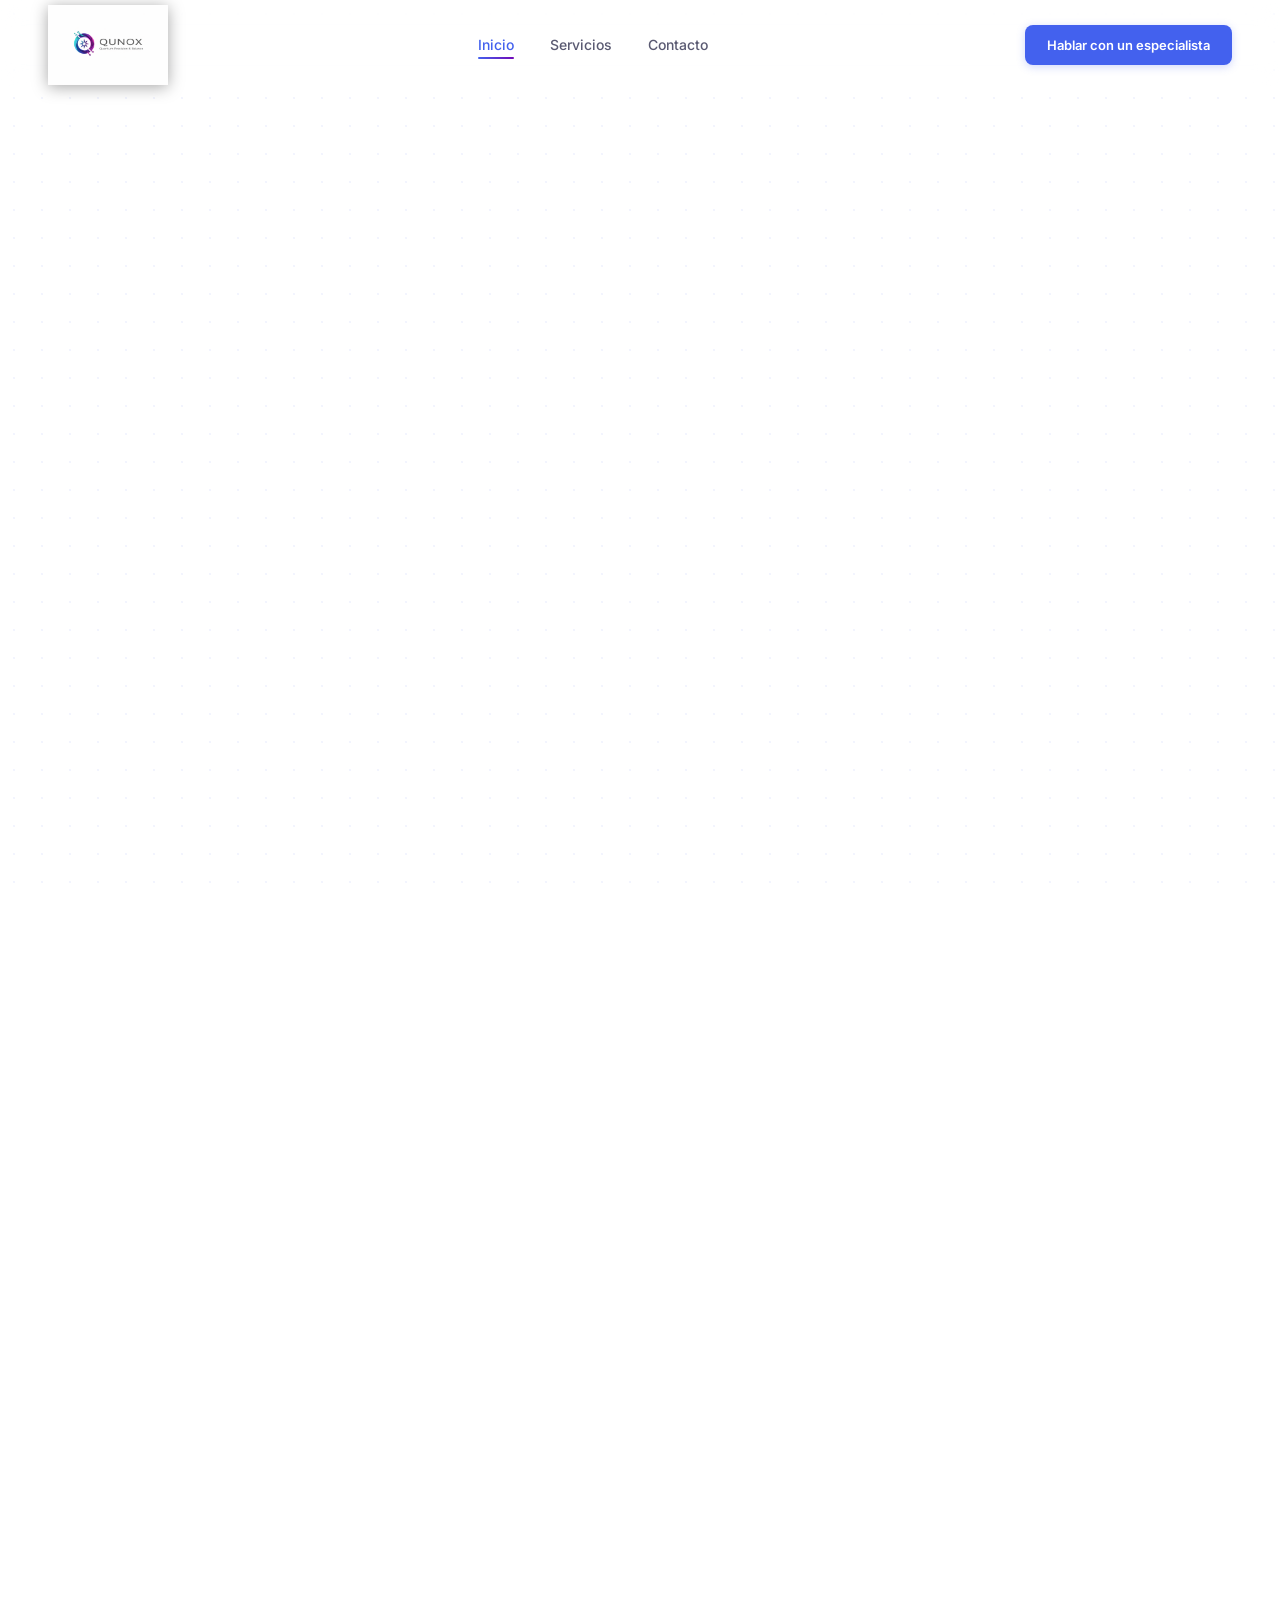
==== index.html @ df127fd9 "Use network particle image as animated background for Sangfor section - Replace CSS gradient glow wi" ====
<!DOCTYPE html>
<html lang="es">
<head>
  <meta charset="UTF-8"/>
  <meta name="viewport" content="width=device-width, initial-scale=1.0"/>
  <title>QUNOX — Precisión Estratégica</title>
  <meta name="description" content="Especialistas en TI. Infraestructura crítica: soporte, optimización estratégica, multi-cloud, disaster recovery y ciberseguridad."/>
  <link rel="preconnect" href="https://fonts.googleapis.com"/>
  <link rel="preconnect" href="https://fonts.gstatic.com" crossorigin/>
  <link href="https://fonts.googleapis.com/css2?family=Space+Grotesk:wght@300;400;500;600;700&family=Inter:wght@300;400;500;600&display=swap" rel="stylesheet"/>
  <link rel="stylesheet" href="css/main.css"/>
  <link rel="stylesheet" href="css/home.css"/>
  <link rel="stylesheet" href="css/theme-color.css?v=2"/>
</head>
<body>

<!-- NAV -->
<nav id="nav" role="navigation">
  <div class="nav-inner">
    <a href="index.html"><img src="Logo full.png" alt="QUNOX" class="nav-logo-img"/></a>
    <ul class="nav-links">
      <li><a href="index.html" class="active">Inicio</a></li>
      <li><a href="servicios.html">Servicios</a></li>
      <li><a href="contacto.html">Contacto</a></li>
    </ul>
    <a href="contacto.html" class="btn btn-primary nav-cta">Hablar con un especialista</a>
    <button class="hamburger" id="hamburger" aria-label="Menú" aria-expanded="false">
      <span></span><span></span><span></span>
    </button>
  </div>
</nav>
<div class="mobile-menu" id="mobile-menu">
  <a href="index.html" class="mobile-link">Inicio</a>
  <a href="servicios.html" class="mobile-link">Servicios</a>
  <a href="contacto.html" class="mobile-link">Contacto</a>
  <a href="contacto.html" class="btn btn-primary mobile-cta">Hablar con un especialista</a>
</div>

<div class="page-wrap">

  <!-- ============================================
       SCENE 1 — HERO  (200vh)
  ============================================ -->
  <section id="scene-hero" class="scene scene--hero">
    <canvas id="qnx-canvas" class="qnx-canvas"></canvas>
    <div class="hero__grid-bg"></div>

    <div class="hero__copy">
      <span class="hero__brand-label">QUNOX</span>
      <h1 class="hero__headline" id="hero-headline">
        <span class="word">Precisión</span>
        <br>
        <span class="word">Estratégica</span>
      </h1>
      <p class="hero__sub" id="hero-sub">Arquitectura, Ciberseguridad e Infraestructura de Alto Rendimiento</p>
      <div class="hero__scroll-hint" id="hero-scroll-hint">
        <span class="scroll-hint__line"></span>
        <span class="scroll-hint__text">Scroll</span>
      </div>
    </div>

    <div class="hero__scroll-buffer"></div>
  </section>

  <!-- ============================================
       ACERCA DE NOSOTROS
  ============================================ -->
  <section id="scene-about" class="scene scene--about">
    <div class="about__container">

      <div class="about__header reveal">
        <span class="about__eyebrow">Nuestro Enfoque y Valores</span>
        <h2 class="about__headline">
          Combinamos <span class="about__hl-dark">experiencia, ideas
          estratégicas e infraestructura</span><span class="about__hl-gray"> para crear
          soluciones que impulsan tu éxito.</span>
        </h2>
      </div>

      <div class="about__icons reveal" data-delay="180">

        <!-- Q -->
        <div class="about__icon">
          <svg xmlns="http://www.w3.org/2000/svg" viewBox="0 0 56 78" aria-hidden="true">
            <!-- row 0: .XXX. -->
            <circle cx="17" cy="6"  r="4"/><circle cx="28" cy="6"  r="4"/><circle cx="39" cy="6"  r="4"/>
            <!-- row 1: X...X -->
            <circle cx="6"  cy="17" r="4"/><circle cx="50" cy="17" r="4"/>
            <!-- row 2: X...X -->
            <circle cx="6"  cy="28" r="4"/><circle cx="50" cy="28" r="4"/>
            <!-- row 3: X...X -->
            <circle cx="6"  cy="39" r="4"/><circle cx="50" cy="39" r="4"/>
            <!-- row 4: X.X.X -->
            <circle cx="6"  cy="50" r="4"/><circle cx="28" cy="50" r="4"/><circle cx="50" cy="50" r="4"/>
            <!-- row 5: .XXX. -->
            <circle cx="17" cy="61" r="4"/><circle cx="28" cy="61" r="4"/><circle cx="39" cy="61" r="4"/>
            <!-- row 6: ...XX  (tail) -->
            <circle cx="39" cy="72" r="4"/><circle cx="50" cy="72" r="4"/>
          </svg>
        </div>

        <!-- U -->
        <div class="about__icon">
          <svg xmlns="http://www.w3.org/2000/svg" viewBox="0 0 56 78" aria-hidden="true">
            <!-- rows 0–5: X...X -->
            <circle cx="6"  cy="6"  r="4"/><circle cx="50" cy="6"  r="4"/>
            <circle cx="6"  cy="17" r="4"/><circle cx="50" cy="17" r="4"/>
            <circle cx="6"  cy="28" r="4"/><circle cx="50" cy="28" r="4"/>
            <circle cx="6"  cy="39" r="4"/><circle cx="50" cy="39" r="4"/>
            <circle cx="6"  cy="50" r="4"/><circle cx="50" cy="50" r="4"/>
            <circle cx="6"  cy="61" r="4"/><circle cx="50" cy="61" r="4"/>
            <!-- row 6: .XXX. -->
            <circle cx="17" cy="72" r="4"/><circle cx="28" cy="72" r="4"/><circle cx="39" cy="72" r="4"/>
          </svg>
        </div>

        <!-- N -->
        <div class="about__icon">
          <svg xmlns="http://www.w3.org/2000/svg" viewBox="0 0 56 78" aria-hidden="true">
            <!-- row 0: X...X -->
            <circle cx="6"  cy="6"  r="4"/><circle cx="50" cy="6"  r="4"/>
            <!-- row 1: XX..X  (diagonal step 1) -->
            <circle cx="6"  cy="17" r="4"/><circle cx="17" cy="17" r="4"/><circle cx="50" cy="17" r="4"/>
            <!-- row 2: X.X.X  (diagonal step 2) -->
            <circle cx="6"  cy="28" r="4"/><circle cx="28" cy="28" r="4"/><circle cx="50" cy="28" r="4"/>
            <!-- row 3: X..XX  (diagonal step 3) -->
            <circle cx="6"  cy="39" r="4"/><circle cx="39" cy="39" r="4"/><circle cx="50" cy="39" r="4"/>
            <!-- rows 4–6: X...X -->
            <circle cx="6"  cy="50" r="4"/><circle cx="50" cy="50" r="4"/>
            <circle cx="6"  cy="61" r="4"/><circle cx="50" cy="61" r="4"/>
            <circle cx="6"  cy="72" r="4"/><circle cx="50" cy="72" r="4"/>
          </svg>
        </div>

        <!-- O -->
        <div class="about__icon">
          <svg xmlns="http://www.w3.org/2000/svg" viewBox="0 0 56 78" aria-hidden="true">
            <!-- row 0: .XXX. -->
            <circle cx="17" cy="6"  r="4"/><circle cx="28" cy="6"  r="4"/><circle cx="39" cy="6"  r="4"/>
            <!-- rows 1–5: X...X -->
            <circle cx="6"  cy="17" r="4"/><circle cx="50" cy="17" r="4"/>
            <circle cx="6"  cy="28" r="4"/><circle cx="50" cy="28" r="4"/>
            <circle cx="6"  cy="39" r="4"/><circle cx="50" cy="39" r="4"/>
            <circle cx="6"  cy="50" r="4"/><circle cx="50" cy="50" r="4"/>
            <circle cx="6"  cy="61" r="4"/><circle cx="50" cy="61" r="4"/>
            <!-- row 6: .XXX. -->
            <circle cx="17" cy="72" r="4"/><circle cx="28" cy="72" r="4"/><circle cx="39" cy="72" r="4"/>
          </svg>
        </div>

        <!-- X -->
        <div class="about__icon">
          <svg xmlns="http://www.w3.org/2000/svg" viewBox="0 0 56 78" aria-hidden="true">
            <!-- rows 0–1: X...X -->
            <circle cx="6"  cy="6"  r="4"/><circle cx="50" cy="6"  r="4"/>
            <circle cx="6"  cy="17" r="4"/><circle cx="50" cy="17" r="4"/>
            <!-- row 2: .X.X. -->
            <circle cx="17" cy="28" r="4"/><circle cx="39" cy="28" r="4"/>
            <!-- row 3: ..X.. -->
            <circle cx="28" cy="39" r="4"/>
            <!-- row 4: .X.X. -->
            <circle cx="17" cy="50" r="4"/><circle cx="39" cy="50" r="4"/>
            <!-- rows 5–6: X...X -->
            <circle cx="6"  cy="61" r="4"/><circle cx="50" cy="61" r="4"/>
            <circle cx="6"  cy="72" r="4"/><circle cx="50" cy="72" r="4"/>
          </svg>
        </div>

      </div>

    </div>
  </section>

  <!-- ============================================
       SCENE 2 — DIAGNOSTIC / SYSTEM SCAN
  ============================================ -->
  <section id="scene-diagnostic" class="scene scene--diagnostic">
    <div class="diagnostic__container">

      <!-- Strategic title + description -->
      <div class="diagnostic__intro">
        <h2 class="diagnostic__title">Fallos detectados en su infraestructura</h2>
        <p class="diagnostic__desc">Cada entorno crítico tiene puntos de quiebre invisibles que afectan directamente la operación, el rendimiento y la estabilidad del negocio.</p>
      </div>

      <!-- 2-column layout: items left, image right -->
      <div class="diagnostic__layout">

        <div class="diagnostic__items">
          <div class="diag-item" data-index="0">
            <div class="diag-item__scanline"></div>
            <div class="diag-item__content">
              <span class="diag-item__num">01</span>
              <span class="diag-item__label">Configuraciones</span>
              <span class="diag-item__status diag-item__status--warn">INCONSISTENTE</span>
            </div>
            <div class="diag-item__panel"><div class="diag-item__panel-inner"></div></div>
          </div>
          <div class="diag-item" data-index="1">
            <div class="diag-item__scanline"></div>
            <div class="diag-item__content">
              <span class="diag-item__num">02</span>
              <span class="diag-item__label">Recursos</span>
              <span class="diag-item__status diag-item__status--warn">SUBUTILIZADOS</span>
            </div>
            <div class="diag-item__panel"><div class="diag-item__panel-inner"></div></div>
          </div>
          <div class="diag-item" data-index="2">
            <div class="diag-item__scanline"></div>
            <div class="diag-item__content">
              <span class="diag-item__num">03</span>
              <span class="diag-item__label">Arquitectura</span>
              <span class="diag-item__status diag-item__status--err">FRÁGIL</span>
            </div>
            <div class="diag-item__panel"><div class="diag-item__panel-inner"></div></div>
          </div>
          <div class="diag-item" data-index="3">
            <div class="diag-item__scanline"></div>
            <div class="diag-item__content">
              <span class="diag-item__num">04</span>
              <span class="diag-item__label">Resiliencia</span>
              <span class="diag-item__status diag-item__status--err">INDEFINIDA</span>
            </div>
            <div class="diag-item__panel"><div class="diag-item__panel-inner"></div></div>
          </div>
        </div>

        <!-- Right: image panel changes per item -->
        <div class="diagnostic__visual">
          <div class="diagnostic__visual-frame" id="diag-visual-frame">
            <img src="images/scan/scan-config.jpg"       alt="Configuraciones"  class="diag-img active" data-idx="0"/>
            <img src="images/scan/scan-recursos.jpg"     alt="Recursos"         class="diag-img"        data-idx="1"/>
            <img src="images/scan/scan-arquitectura.jpg" alt="Arquitectura"     class="diag-img"        data-idx="2"/>
            <img src="images/scan/scan-resiliencia.jpg"  alt="Resiliencia"      class="diag-img"        data-idx="3"/>
            <img src="images/scan/scan-network.jpg"      alt="Red"              class="diag-img"        data-idx="4"/>
            <img src="images/scan/scan-monitoring.jpg"   alt="Monitoreo"        class="diag-img"        data-idx="5"/>
          </div>
          <div class="diagnostic__visual-label" id="diag-visual-label">
            <span class="diag-vl-num">01</span>
            <span class="diag-vl-text">Conflicto de configuración activo</span>
          </div>
        </div>

      </div>

      <div class="diagnostic__footer">
        <div class="diagnostic__progress-bar">
          <div class="diagnostic__progress-fill" id="diag-progress"></div>
        </div>
        <span class="diagnostic__footer-text">AUDITORÍA DE INFRAESTRUCTURA QUNOX</span>
      </div>

    </div>
  </section>

  <!-- ============================================
       SCENE — SANGFOR / TECNOLOGÍA NUEVA GENERACIÓN
       Pin + scroll-right effect via GSAP ScrollTrigger
  ============================================ -->
  <section id="scene-sangfor" class="scene scene--sangfor">

    <!-- Animated background image -->
    <div class="sangfor__bg" aria-hidden="true">
      <img class="sangfor__bg-img" src="images/Fondo web.png" alt="" draggable="false"/>
    </div>
    <!-- Dark overlay so text stays readable -->
    <div class="sangfor__bg-overlay" aria-hidden="true"></div>

    <div class="sangfor__inner">

      <!-- LEFT — stays static while right scrolls -->
      <div class="sangfor__left">
        <span class="sangfor__eyebrow">Partner Tecnológico · Sangfor</span>
        <h2 class="sangfor__headline">Infraestructura moderna impulsada por tecnologías de nueva generación</h2>
        <p class="sangfor__body">Como distribuidores e integradores de soluciones Sangfor en Ecuador, impulsamos arquitecturas modernas enfocadas en rendimiento, continuidad operativa y protección avanzada de la infraestructura tecnológica.</p>
      </div>

      <!-- RIGHT — GSAP-scrolled panel (overflow:hidden, inner translates up) -->
      <div class="sangfor__right">
        <div class="sangfor__right-inner">

          <div class="sangfor__card">
            <div class="sangfor__card-top">
              <span class="sangfor__card-num">01</span>
            </div>
            <h3 class="sangfor__card-title">Ciberseguridad y NGFW</h3>
            <p class="sangfor__card-desc">Protección avanzada de tráfico, control de accesos y seguridad inteligente para entornos empresariales modernos.</p>
          </div>

          <div class="sangfor__card">
            <div class="sangfor__card-top">
              <span class="sangfor__card-num">02</span>
            </div>
            <h3 class="sangfor__card-title">Infraestructura Hiperconvergente</h3>
            <p class="sangfor__card-desc">Plataformas escalables y simplificadas que integran cómputo, almacenamiento y virtualización.</p>
          </div>

          <div class="sangfor__card">
            <div class="sangfor__card-top">
              <span class="sangfor__card-num">03</span>
            </div>
            <h3 class="sangfor__card-title">SD-WAN y Conectividad Segura</h3>
            <p class="sangfor__card-desc">Conectividad optimizada entre sedes, usuarios y nube con mayor visibilidad y control.</p>
          </div>

          <div class="sangfor__card">
            <div class="sangfor__card-top">
              <span class="sangfor__card-num">04</span>
            </div>
            <h3 class="sangfor__card-title">Continuidad y Resiliencia</h3>
            <p class="sangfor__card-desc">Arquitecturas diseñadas para garantizar disponibilidad, recuperación y estabilidad operacional.</p>
          </div>

          <!-- Final card: impact phrase -->
          <div class="sangfor__card sangfor__card--impact">
            <p class="sangfor__impact-text">QUNOX &nbsp;|&nbsp; Partner tecnológico especializado en soluciones Sangfor para infraestructura moderna y ciberseguridad.</p>
          </div>

        </div><!-- /sangfor__right-inner -->
      </div><!-- /sangfor__right -->

    </div><!-- /sangfor__inner -->

  </section>

  <!-- ============================================
       SCENE 3-8 — SERVICES GRID
  ============================================ -->
  <section id="scene-services" class="scene scene--services">
    <div class="svc-grid__container">

      <div class="svc-grid__header">
        <span class="svc-grid__eyebrow">Nuestros Servicios</span>
      </div>

      <div class="svc-grid">

        <!-- 01 -->
        <a href="servicios/soporte-especializado.html" class="svc-gc">
          <img src="images/services/svc-soporte.jpg" alt="Soporte Especializado" class="svc-gc__img"/>
          <div class="svc-gc__overlay"></div>
          <div class="svc-gc__top">
            <h3 class="svc-gc__title">Soporte<br>Especializado</h3>
            <span class="svc-gc__count">/3 áreas</span>
          </div>
          <div class="svc-gc__hover">
            <div class="svc-gc__tags">
              <span class="svc-gc__tag">L3 Support</span>
              <span class="svc-gc__tag">SLA garantizado</span>
              <span class="svc-gc__tag">24/7</span>
            </div>
            <span class="svc-gc__more">Habla con un especialista →</span>
          </div>
        </a>

        <!-- 02 -->
        <a href="servicios/optimizacion-estrategica.html" class="svc-gc">
          <img src="images/services/svc-optimizacion.jpg" alt="Optimización Estratégica" class="svc-gc__img"/>
          <div class="svc-gc__overlay"></div>
          <div class="svc-gc__top">
            <h3 class="svc-gc__title">Optimización<br>Estratégica</h3>
            <span class="svc-gc__count">/3 áreas</span>
          </div>
          <div class="svc-gc__hover">
            <div class="svc-gc__tags">
              <span class="svc-gc__tag">Rightsizing</span>
              <span class="svc-gc__tag">Reducción de costos</span>
              <span class="svc-gc__tag">90 días</span>
            </div>
            <span class="svc-gc__more">Habla con un especialista →</span>
          </div>
        </a>

        <!-- 03 -->
        <a href="servicios/implementacion-avanzada.html" class="svc-gc">
          <img src="images/services/svc-implementacion.jpg" alt="Implementación Avanzada" class="svc-gc__img"/>
          <div class="svc-gc__overlay"></div>
          <div class="svc-gc__top">
            <h3 class="svc-gc__title">Implementación<br>Avanzada</h3>
            <span class="svc-gc__count">/3 áreas</span>
          </div>
          <div class="svc-gc__hover">
            <div class="svc-gc__tags">
              <span class="svc-gc__tag">Zero-downtime</span>
              <span class="svc-gc__tag">Alta disponibilidad</span>
              <span class="svc-gc__tag">Rollback</span>
            </div>
            <span class="svc-gc__more">Habla con un especialista →</span>
          </div>
        </a>

        <!-- 04 -->
        <a href="servicios/diseno-dr.html" class="svc-gc">
          <img src="images/services/svc-dr.jpg" alt="Diseño de DR" class="svc-gc__img"/>
          <div class="svc-gc__overlay"></div>
          <div class="svc-gc__top">
            <h3 class="svc-gc__title">Diseño<br>de DR</h3>
            <span class="svc-gc__count">/3 áreas</span>
          </div>
          <div class="svc-gc__hover">
            <div class="svc-gc__tags">
              <span class="svc-gc__tag">RTO / RPO</span>
              <span class="svc-gc__tag">Runbooks</span>
              <span class="svc-gc__tag">Drills</span>
            </div>
            <span class="svc-gc__more">Habla con un especialista →</span>
          </div>
        </a>

        <!-- 05 -->
        <a href="servicios/multi-cloud.html" class="svc-gc">
          <img src="images/services/svc-multicloud.jpg" alt="Estrategia Multi-Cloud" class="svc-gc__img"/>
          <div class="svc-gc__overlay"></div>
          <div class="svc-gc__top">
            <h3 class="svc-gc__title">Estrategia<br>Multi-Cloud</h3>
            <span class="svc-gc__count">/3 áreas</span>
          </div>
          <div class="svc-gc__hover">
            <div class="svc-gc__tags">
              <span class="svc-gc__tag">AWS / Azure / GCP</span>
              <span class="svc-gc__tag">Sin vendor lock-in</span>
              <span class="svc-gc__tag">Cost optimized</span>
            </div>
            <span class="svc-gc__more">Habla con un especialista →</span>
          </div>
        </a>

        <!-- 06 -->
        <a href="servicios/red-ciberseguridad.html" class="svc-gc">
          <img src="images/services/svc-seguridad.jpg" alt="Red y Ciberseguridad" class="svc-gc__img"/>
          <div class="svc-gc__overlay"></div>
          <div class="svc-gc__top">
            <h3 class="svc-gc__title">Red y<br>Ciberseguridad</h3>
            <span class="svc-gc__count">/3 áreas</span>
          </div>
          <div class="svc-gc__hover">
            <div class="svc-gc__tags">
              <span class="svc-gc__tag">Fortinet</span>
              <span class="svc-gc__tag">Segmentación de red</span>
              <span class="svc-gc__tag">Auditorías</span>
            </div>
            <span class="svc-gc__more">Habla con un especialista →</span>
          </div>
        </a>

      </div>

      <!-- Floating CTA -->
      <div class="svc-grid__cta-row">
        <a href="contacto.html" class="svc-grid__cta-pill">
          Habla con un especialista
          <svg width="14" height="14" viewBox="0 0 16 16" fill="none">
            <path d="M3 8H13M13 8L9 4M13 8L9 12" stroke="currentColor" stroke-width="1.5" stroke-linecap="round"/>
          </svg>
        </a>
      </div>

    </div>
  </section>

  <!-- ============================================
       SCENE 9 — CLOSING CTA
  ============================================ -->
  <section id="scene-closing" class="scene scene--closing">
    <div class="closing__container">
      <div class="closing__eyebrow">Nuestra Propuesta de Valor</div>
      <h2 class="closing__headline">
        Tu infraestructura,<br>
        <span class="closing__headline-accent">bajo control total.</span>
      </h2>
      <p class="closing__body">
        No vendemos herramientas. Construimos sistemas que permanecen.<br>
        Cada decisión arquitectónica tiene un propósito. Cada componente, una razón.
      </p>
      <div class="closing__actions">
        <a href="contacto.html" class="btn-closing-primary">Hablar con un especialista</a>
        <a href="servicios.html" class="btn-closing-ghost">Ver todos los servicios</a>
      </div>
      <div class="closing__seal">
        <img src="Logo full.png" alt="QUNOX" class="closing__seal-img"/>
      </div>
    </div>
  </section>

  <!-- ============================================
       PARTNERS
  ============================================ -->
  <section id="scene-partners" class="scene scene--partners">
    <p class="partners__label">Nuestras Marcas</p>

    <div class="partners__ticker-outer">

      <!-- Fila 1: izquierda -->
      <div class="partners__row partners__row--fwd">
        <div class="partners__row-inner">
          <div class="partners__ticker-item"><img src="images/partners/nutanix.png" alt=""/><span>Nutanix</span></div>
          <span class="partners__ticker-sep">✦</span>
          <div class="partners__ticker-item"><img src="images/partners/veeam.png" alt=""/><span>Veeam</span></div>
          <span class="partners__ticker-sep">✦</span>
          <div class="partners__ticker-item"><img src="images/partners/vmware.png" alt=""/><span>VMware</span></div>
          <span class="partners__ticker-sep">✦</span>
          <div class="partners__ticker-item"><img src="images/partners/fortinet.jpg" alt=""/><span>Fortinet</span></div>
          <span class="partners__ticker-sep">✦</span>
          <div class="partners__ticker-item"><img src="images/partners/aruba.jpg" alt=""/><span>HPE Aruba</span></div>
          <span class="partners__ticker-sep">✦</span>
          <div class="partners__ticker-item"><img src="images/partners/sangfor.svg" alt=""/><span>Sangfor</span></div>
          <span class="partners__ticker-sep">✦</span>
          <!-- Duplicado para loop continuo -->
          <div class="partners__ticker-item"><img src="images/partners/nutanix.png" alt=""/><span>Nutanix</span></div>
          <span class="partners__ticker-sep">✦</span>
          <div class="partners__ticker-item"><img src="images/partners/veeam.png" alt=""/><span>Veeam</span></div>
          <span class="partners__ticker-sep">✦</span>
          <div class="partners__ticker-item"><img src="images/partners/vmware.png" alt=""/><span>VMware</span></div>
          <span class="partners__ticker-sep">✦</span>
          <div class="partners__ticker-item"><img src="images/partners/fortinet.jpg" alt=""/><span>Fortinet</span></div>
          <span class="partners__ticker-sep">✦</span>
          <div class="partners__ticker-item"><img src="images/partners/aruba.jpg" alt=""/><span>HPE Aruba</span></div>
          <span class="partners__ticker-sep">✦</span>
          <div class="partners__ticker-item"><img src="images/partners/sangfor.svg" alt=""/><span>Sangfor</span></div>
          <span class="partners__ticker-sep">✦</span>
        </div>
      </div>

      <!-- Fila 2: derecha -->
      <div class="partners__row partners__row--rev">
        <div class="partners__row-inner">
          <div class="partners__ticker-item"><img src="images/partners/fortinet.jpg" alt=""/><span>Fortinet</span></div>
          <span class="partners__ticker-sep">✦</span>
          <div class="partners__ticker-item"><img src="images/partners/sangfor.svg" alt=""/><span>Sangfor</span></div>
          <span class="partners__ticker-sep">✦</span>
          <div class="partners__ticker-item"><img src="images/partners/aruba.jpg" alt=""/><span>HPE Aruba</span></div>
          <span class="partners__ticker-sep">✦</span>
          <div class="partners__ticker-item"><img src="images/partners/nutanix.png" alt=""/><span>Nutanix</span></div>
          <span class="partners__ticker-sep">✦</span>
          <div class="partners__ticker-item"><img src="images/partners/vmware.png" alt=""/><span>VMware</span></div>
          <span class="partners__ticker-sep">✦</span>
          <div class="partners__ticker-item"><img src="images/partners/veeam.png" alt=""/><span>Veeam</span></div>
          <span class="partners__ticker-sep">✦</span>
          <!-- Duplicado para loop continuo -->
          <div class="partners__ticker-item"><img src="images/partners/fortinet.jpg" alt=""/><span>Fortinet</span></div>
          <span class="partners__ticker-sep">✦</span>
          <div class="partners__ticker-item"><img src="images/partners/sangfor.svg" alt=""/><span>Sangfor</span></div>
          <span class="partners__ticker-sep">✦</span>
          <div class="partners__ticker-item"><img src="images/partners/aruba.jpg" alt=""/><span>HPE Aruba</span></div>
          <span class="partners__ticker-sep">✦</span>
          <div class="partners__ticker-item"><img src="images/partners/nutanix.png" alt=""/><span>Nutanix</span></div>
          <span class="partners__ticker-sep">✦</span>
          <div class="partners__ticker-item"><img src="images/partners/vmware.png" alt=""/><span>VMware</span></div>
          <span class="partners__ticker-sep">✦</span>
          <div class="partners__ticker-item"><img src="images/partners/veeam.png" alt=""/><span>Veeam</span></div>
          <span class="partners__ticker-sep">✦</span>
        </div>
      </div>

    </div>
  </section>

  <!-- ============================================
       CLIENTES
  ============================================ -->
  <section id="scene-clients" class="scene scene--clients">

    <p class="clients__label">Empresas que confían en QUNOX</p>

    <div class="clients__ticker-outer">
      <div class="clients__row clients__row--fwd">
        <div class="clients__row-inner">
          <!-- 4 sets × 2 halves = seamless loop at any viewport width -->
          <span class="clients__ticker-item">CASCPMEC</span><span class="clients__ticker-sep">✦</span>
          <span class="clients__ticker-item">HUNTER</span><span class="clients__ticker-sep">✦</span>
          <span class="clients__ticker-item">FIBERPLUS</span><span class="clients__ticker-sep">✦</span>
          <span class="clients__ticker-item">CASCPMEC</span><span class="clients__ticker-sep">✦</span>
          <span class="clients__ticker-item">HUNTER</span><span class="clients__ticker-sep">✦</span>
          <span class="clients__ticker-item">FIBERPLUS</span><span class="clients__ticker-sep">✦</span>
          <span class="clients__ticker-item">CASCPMEC</span><span class="clients__ticker-sep">✦</span>
          <span class="clients__ticker-item">HUNTER</span><span class="clients__ticker-sep">✦</span>
          <span class="clients__ticker-item">FIBERPLUS</span><span class="clients__ticker-sep">✦</span>
          <span class="clients__ticker-item">CASCPMEC</span><span class="clients__ticker-sep">✦</span>
          <span class="clients__ticker-item">HUNTER</span><span class="clients__ticker-sep">✦</span>
          <span class="clients__ticker-item">FIBERPLUS</span><span class="clients__ticker-sep">✦</span>
          <!-- duplicate half for seamless loop -->
          <span class="clients__ticker-item">CASCPMEC</span><span class="clients__ticker-sep">✦</span>
          <span class="clients__ticker-item">HUNTER</span><span class="clients__ticker-sep">✦</span>
          <span class="clients__ticker-item">FIBERPLUS</span><span class="clients__ticker-sep">✦</span>
          <span class="clients__ticker-item">CASCPMEC</span><span class="clients__ticker-sep">✦</span>
          <span class="clients__ticker-item">HUNTER</span><span class="clients__ticker-sep">✦</span>
          <span class="clients__ticker-item">FIBERPLUS</span><span class="clients__ticker-sep">✦</span>
          <span class="clients__ticker-item">CASCPMEC</span><span class="clients__ticker-sep">✦</span>
          <span class="clients__ticker-item">HUNTER</span><span class="clients__ticker-sep">✦</span>
          <span class="clients__ticker-item">FIBERPLUS</span><span class="clients__ticker-sep">✦</span>
          <span class="clients__ticker-item">CASCPMEC</span><span class="clients__ticker-sep">✦</span>
          <span class="clients__ticker-item">HUNTER</span><span class="clients__ticker-sep">✦</span>
          <span class="clients__ticker-item">FIBERPLUS</span><span class="clients__ticker-sep">✦</span>
        </div>
      </div>
      <div class="clients__row clients__row--rev">
        <div class="clients__row-inner">
          <span class="clients__ticker-item">FIBERPLUS</span><span class="clients__ticker-sep">✦</span>
          <span class="clients__ticker-item">HUNTER</span><span class="clients__ticker-sep">✦</span>
          <span class="clients__ticker-item">CASCPMEC</span><span class="clients__ticker-sep">✦</span>
          <span class="clients__ticker-item">FIBERPLUS</span><span class="clients__ticker-sep">✦</span>
          <span class="clients__ticker-item">HUNTER</span><span class="clients__ticker-sep">✦</span>
          <span class="clients__ticker-item">CASCPMEC</span><span class="clients__ticker-sep">✦</span>
          <span class="clients__ticker-item">FIBERPLUS</span><span class="clients__ticker-sep">✦</span>
          <span class="clients__ticker-item">HUNTER</span><span class="clients__ticker-sep">✦</span>
          <span class="clients__ticker-item">CASCPMEC</span><span class="clients__ticker-sep">✦</span>
          <span class="clients__ticker-item">FIBERPLUS</span><span class="clients__ticker-sep">✦</span>
          <span class="clients__ticker-item">HUNTER</span><span class="clients__ticker-sep">✦</span>
          <span class="clients__ticker-item">CASCPMEC</span><span class="clients__ticker-sep">✦</span>
          <!-- duplicate half -->
          <span class="clients__ticker-item">FIBERPLUS</span><span class="clients__ticker-sep">✦</span>
          <span class="clients__ticker-item">HUNTER</span><span class="clients__ticker-sep">✦</span>
          <span class="clients__ticker-item">CASCPMEC</span><span class="clients__ticker-sep">✦</span>
          <span class="clients__ticker-item">FIBERPLUS</span><span class="clients__ticker-sep">✦</span>
          <span class="clients__ticker-item">HUNTER</span><span class="clients__ticker-sep">✦</span>
          <span class="clients__ticker-item">CASCPMEC</span><span class="clients__ticker-sep">✦</span>
          <span class="clients__ticker-item">FIBERPLUS</span><span class="clients__ticker-sep">✦</span>
          <span class="clients__ticker-item">HUNTER</span><span class="clients__ticker-sep">✦</span>
          <span class="clients__ticker-item">CASCPMEC</span><span class="clients__ticker-sep">✦</span>
          <span class="clients__ticker-item">FIBERPLUS</span><span class="clients__ticker-sep">✦</span>
          <span class="clients__ticker-item">HUNTER</span><span class="clients__ticker-sep">✦</span>
          <span class="clients__ticker-item">CASCPMEC</span><span class="clients__ticker-sep">✦</span>
        </div>
      </div>
    </div>

  </section>

  <!-- FOOTER -->
  <footer>
    <div class="footer-inner">
      <span class="footer-logo">QUNOX</span>
      <ul class="footer-links">
        <li><a href="servicios.html">Servicios</a></li>
        <li><a href="contacto.html">Contacto</a></li>
      </ul>
      <p class="footer-partners">Marcas: <strong>Nutanix</strong> &nbsp;|&nbsp; <strong>Veeam</strong> &nbsp;|&nbsp; <strong>VMware</strong> &nbsp;|&nbsp; <strong>Fortinet</strong> &nbsp;|&nbsp; <strong>HPE Aruba</strong> &nbsp;|&nbsp; <strong>Sangfor</strong></p>
    </div>
    <p class="footer-copy">© 2026 QUNOX. Todos los derechos reservados.</p>
  </footer>

</div><!-- end page-wrap -->

<!-- GSAP -->
<script src="https://cdnjs.cloudflare.com/ajax/libs/gsap/3.12.5/gsap.min.js"></script>
<script src="https://cdnjs.cloudflare.com/ajax/libs/gsap/3.12.5/ScrollTrigger.min.js"></script>

<!-- Shared nav/hamburger/reveal JS -->
<script src="js/main.js"></script>

<!-- Home cinematic JS — ES module -->
<script type="module">
  import { QunoxScene }                                    from './js/home-scene.js?v=4';
  import { initScrollAnimations, initDiagnosticInteractions } from './js/home-scroll.js?v=5';

  window.addEventListener('load', () => {
    const scene = new QunoxScene('qnx-canvas');
    initScrollAnimations(scene);
    initDiagnosticInteractions();
    setTimeout(() => document.body.classList.add('ready'), 80);
  });
</script>

</body>
</html>
---- css/main.css ----
/* ═══════════════════════════════════════════════
   QUNOX — Shared Stylesheet
   ═══════════════════════════════════════════════ */

/* ── VARIABLES ─────────────────────────────────── */
:root {
  --blue:      #4361EE;
  --blue-d:    #3451D1;
  --purple:    #7209B7;
  --cyan:      #00B4D8;
  --ink:       #0D0D1A;
  --body:      #3A3A4A;
  --sub:       #5A5A72;
  --muted:     #8888A0;
  --surface:   #F8F9FF;
  --border:    rgba(67,97,238,0.10);
  --border-s:  rgba(67,97,238,0.24);
  --white:     #ffffff;
  --font-h:    'Space Grotesk', sans-serif;
  --font-b:    'Inter', sans-serif;
  --radius-sm: 6px;
  --radius-md: 8px;
  --radius-lg: 12px;
  --radius-xl: 16px;
  --shadow:    0 2px 12px rgba(0,0,0,0.04);
  --shadow-h:  0 8px 40px rgba(67,97,238,0.12);
  --ease:      cubic-bezier(0.16,1,0.3,1);
  --ease-io:   cubic-bezier(0.76,0,0.24,1);
  --gutter:    clamp(1.25rem,5vw,3rem);
}

/* ── RESET ─────────────────────────────────────── */
*,*::before,*::after{box-sizing:border-box;margin:0;padding:0}
html{scroll-behavior:auto;font-size:16px;-webkit-text-size-adjust:100%}
body{background:var(--white);color:var(--body);font-family:var(--font-b);line-height:1.6;overflow-x:hidden}
h1,h2,h3,h4{font-family:var(--font-h);line-height:1.1;color:var(--ink)}
a{color:inherit;text-decoration:none}
img,svg{display:block;max-width:100%}
button{font-family:inherit;cursor:pointer}
::-webkit-scrollbar{width:4px}
::-webkit-scrollbar-track{background:var(--white)}
::-webkit-scrollbar-thumb{background:var(--blue);border-radius:2px}

/* ── DOT GRID ──────────────────────────────────── */
body::before{
  content:'';position:fixed;inset:0;z-index:0;pointer-events:none;
  background-image:radial-gradient(circle,rgba(67,97,238,0.065) 1px,transparent 1px);
  background-size:28px 28px;
}

/* ── UTILITY ───────────────────────────────────── */
.container{max-width:1200px;margin:0 auto;padding:0 var(--gutter);position:relative;z-index:2}
.label{
  display:inline-flex;align-items:center;gap:8px;
  font-size:11px;font-weight:500;letter-spacing:0.12em;
  text-transform:uppercase;color:var(--blue);margin-bottom:14px;
}
.label::before{content:'';display:block;width:20px;height:1px;background:var(--blue)}
.grad-text{
  background:linear-gradient(135deg,var(--blue) 0%,var(--purple) 100%);
  -webkit-background-clip:text;-webkit-text-fill-color:transparent;background-clip:text;
}

/* ── BUTTONS ───────────────────────────────────── */
.btn{
  display:inline-flex;align-items:center;gap:6px;
  font-family:var(--font-b);font-size:14px;font-weight:600;
  padding:12px 28px;border-radius:var(--radius-md);border:none;
  cursor:pointer;transition:all 0.2s var(--ease);text-decoration:none;
}
.btn-primary{background:var(--blue);color:#fff;box-shadow:0 2px 8px rgba(67,97,238,0.25)}
.btn-primary:hover{background:var(--blue-d);box-shadow:0 6px 24px rgba(67,97,238,0.38);transform:translateY(-1px)}
.btn-primary:active{transform:translateY(0);box-shadow:0 2px 8px rgba(67,97,238,0.25)}
.btn-ghost{background:transparent;color:var(--blue);border:1.5px solid var(--border-s)}
.btn-ghost:hover{border-color:var(--blue);background:rgba(67,97,238,0.06)}
.btn-white{background:#fff;color:var(--blue);font-size:14px;font-weight:600}
.btn-white:hover{background:rgba(255,255,255,0.9);box-shadow:0 4px 20px rgba(0,0,0,0.14)}
.btn-white-ghost{background:transparent;color:#fff;border:1.5px solid rgba(255,255,255,0.4);font-size:14px;font-weight:600}
.btn-white-ghost:hover{background:rgba(255,255,255,0.1);border-color:rgba(255,255,255,0.7)}
.btn-arrow{
  display:inline-flex;align-items:center;gap:6px;
  background:none;border:none;color:var(--blue);font-size:13px;font-weight:600;
  padding:0;cursor:pointer;transition:gap 0.2s var(--ease),color 0.15s;
}
.btn-arrow:hover{gap:10px;color:var(--blue-d)}

/* ── REVEAL ANIMATIONS ─────────────────────────── */
.reveal{opacity:0;transform:translateY(24px);transition:opacity 0.6s var(--ease),transform 0.6s var(--ease)}
.reveal.visible{opacity:1;transform:none}

/* ── NAV ───────────────────────────────────────── */
#nav{
  position:sticky;top:0;z-index:100;
  height:90px;display:flex;align-items:center;
  padding:0 var(--gutter);
  background:rgba(255,255,255,0.92);
  backdrop-filter:blur(12px) saturate(180%);
  -webkit-backdrop-filter:blur(12px) saturate(180%);
  border-bottom:1px solid rgba(67,97,238,0.06);
  transition:box-shadow 0.3s,border-color 0.3s;
}
#nav.scrolled{box-shadow:0 1px 24px rgba(67,97,238,0.10);border-color:rgba(67,97,238,0.12)}
.nav-inner{width:100%;max-width:1200px;margin:0 auto;display:flex;align-items:center;justify-content:space-between}
.nav-logo-img{height:80px;width:auto;display:block;object-fit:contain}
.nav-links{display:flex;align-items:center;gap:36px;list-style:none}
.nav-links a{
  font-size:14px;font-weight:500;color:var(--sub);
  transition:color 0.2s;position:relative;padding:4px 0;
}
.nav-links a::after{
  content:'';position:absolute;bottom:-2px;left:0;right:0;height:2px;
  background:linear-gradient(90deg,var(--blue),var(--purple));border-radius:2px;
  transform:scaleX(0);transform-origin:left;transition:transform 0.2s var(--ease);
}
.nav-links a:hover,.nav-links a.active{color:var(--blue)}
.nav-links a:hover::after,.nav-links a.active::after{transform:scaleX(1)}
.nav-cta{padding:10px 22px;font-size:13px;font-weight:600;margin-left:8px}
.hamburger{display:none;flex-direction:column;gap:5px;background:none;border:none;padding:4px}
.hamburger span{display:block;width:22px;height:1.5px;background:var(--ink);border-radius:2px;transition:all 0.3s cubic-bezier(0.68,-0.55,0.265,1.55)}
.hamburger.open span:nth-child(1){transform:translateY(6.5px) rotate(45deg)}
.hamburger.open span:nth-child(2){opacity:0;transform:scaleX(0)}
.hamburger.open span:nth-child(3){transform:translateY(-6.5px) rotate(-45deg)}

/* Mobile menu */
.mobile-menu{
  display:none;position:fixed;inset:0;z-index:99;
  background:rgba(255,255,255,0.97);backdrop-filter:blur(20px);
  flex-direction:column;justify-content:center;align-items:flex-start;
  padding:0 var(--gutter);gap:0;
  transform:translateY(-100%);transition:transform 0.35s cubic-bezier(0.16,1,0.3,1);
}
.mobile-menu.open{display:flex;transform:translateY(0)}
.mobile-link{
  font-family:var(--font-h);font-size:clamp(1.5rem,6vw,2rem);font-weight:700;
  color:var(--ink);padding:16px 0;border-bottom:1px solid rgba(67,97,238,0.08);
  width:100%;display:block;transition:color 0.2s;
}
.mobile-link:hover{color:var(--blue)}
.mobile-cta{margin-top:2rem;width:100%;text-align:center;padding:14px}

@media(max-width:768px){
  .nav-links,.nav-cta{display:none}
  .hamburger{display:flex}
}

/* ── PAGE TRANSITION ────────────────────────────── */
.page-wrap{animation:page-in 0.45s var(--ease) both}
@keyframes page-in{from{opacity:0;transform:translateY(12px)}to{opacity:1;transform:none}}

/* ═══════════════════════════════════════════════
   HOME PAGE
   ═══════════════════════════════════════════════ */

/* ── HERO ──────────────────────────────────────── */
#hero{
  position:relative;min-height:100svh;display:flex;align-items:center;
  padding:0 var(--gutter);overflow:hidden;
}
#three-canvas{position:fixed;inset:0;z-index:1;pointer-events:none}
.hero-inner{
  max-width:1200px;margin:0 auto;width:100%;
  display:grid;grid-template-columns:1fr 1fr;gap:5rem;align-items:center;
  position:relative;z-index:2;
}
.hero-eyebrow{
  display:inline-flex;align-items:center;gap:10px;
  font-size:11px;font-weight:500;letter-spacing:0.16em;text-transform:uppercase;
  color:var(--purple);margin-bottom:24px;
}
.hero-eyebrow span{display:block;width:28px;height:1px;background:var(--purple);opacity:0.6}
.hero-h1{
  font-size:clamp(2.75rem,5.5vw,4.75rem);font-weight:700;
  letter-spacing:-0.03em;line-height:1.04;margin-bottom:24px;
}
.hero-sub{
  font-size:clamp(1rem,1.5vw,1.125rem);color:var(--sub);
  line-height:1.75;margin-bottom:40px;max-width:440px;
}
.hero-actions{display:flex;gap:16px;flex-wrap:wrap;align-items:center}

/* Hero right panel */
.hero-panel{display:flex;flex-direction:column;gap:14px;position:relative;z-index:2;animation:float 5s ease-in-out infinite}
@keyframes float{0%,100%{transform:translateY(0)}50%{transform:translateY(-10px)}}
.sys-card{
  background:rgba(255,255,255,0.78);border:1px solid var(--border);
  border-radius:var(--radius-lg);padding:22px 24px;
  backdrop-filter:blur(16px);box-shadow:0 4px 24px rgba(67,97,238,0.08);
}
.sys-head{
  display:flex;align-items:center;justify-content:space-between;
  padding-bottom:14px;margin-bottom:14px;border-bottom:1px solid var(--border);
}
.sys-title{font-size:10px;font-weight:700;letter-spacing:0.12em;text-transform:uppercase;color:var(--muted)}
.status-pill{display:flex;align-items:center;gap:5px;font-size:10px;font-weight:700;color:#16a34a;text-transform:uppercase;letter-spacing:0.08em}
.status-dot{width:6px;height:6px;border-radius:50%;background:#22c55e;animation:pg 2s ease-in-out infinite}
@keyframes pg{0%,100%{box-shadow:0 0 0 0 rgba(34,197,94,0.45)}50%{box-shadow:0 0 0 5px rgba(34,197,94,0)}}
.sys-rows{display:flex;flex-direction:column;gap:8px}
.sys-row{display:flex;align-items:center;justify-content:space-between}
.sys-k{font-size:12px;color:var(--muted)}
.sys-v{font-family:var(--font-h);font-size:12px;font-weight:700}
.sys-v.g{color:#16a34a}.sys-v.b{color:var(--blue)}.sys-v.c{color:var(--cyan)}
.metrics-row{display:grid;grid-template-columns:repeat(3,1fr);gap:10px}
.metric-box{
  background:rgba(255,255,255,0.72);border:1px solid var(--border);
  border-radius:10px;padding:14px 12px;text-align:center;backdrop-filter:blur(10px);
}
.metric-num{font-family:var(--font-h);font-size:1.25rem;font-weight:700;color:var(--blue);display:block}
.metric-lbl{font-size:10px;color:var(--muted);text-transform:uppercase;letter-spacing:0.06em}
.scroll-cue{
  position:absolute;bottom:2.5rem;left:50%;transform:translateX(-50%);
  display:flex;flex-direction:column;align-items:center;gap:6px;
  color:var(--muted);font-size:10px;letter-spacing:0.1em;text-transform:uppercase;
  z-index:2;animation:sc 2.2s ease-in-out infinite;
}
@keyframes sc{0%,100%{transform:translateX(-50%) translateY(0)}50%{transform:translateX(-50%) translateY(7px)}}

@media(max-width:900px){.hero-inner{grid-template-columns:1fr}.hero-panel{display:none}}

/* ── PAIN POINTS ───────────────────────────────── */
#pain{padding:80px 0;background:var(--surface);border-top:1px solid var(--border);border-bottom:1px solid var(--border)}
.pain-grid{display:grid;grid-template-columns:repeat(4,1fr);gap:1px;background:var(--border);border-radius:var(--radius-lg);overflow:hidden;border:1px solid var(--border)}
.pain-item{background:var(--white);padding:32px 28px;transition:background 0.2s}
.pain-item:hover{background:var(--surface)}
.pain-tag{font-size:10px;font-weight:700;letter-spacing:0.14em;text-transform:uppercase;color:var(--blue);margin-bottom:12px}
.pain-title{font-family:var(--font-h);font-size:1.0625rem;font-weight:700;color:var(--ink);margin-bottom:8px}
.pain-desc{font-size:13px;color:var(--sub);line-height:1.65}
@media(max-width:900px){.pain-grid{grid-template-columns:repeat(2,1fr)}}
@media(max-width:500px){.pain-grid{grid-template-columns:1fr}}

/* ── SERVICES PREVIEW ──────────────────────────── */
#servicios-preview{padding:100px 0}
.svc-header{margin-bottom:60px}
.svc-header h2{font-size:clamp(2rem,3.5vw,2.875rem);font-weight:700;letter-spacing:-0.025em;margin-bottom:14px}
.svc-header p{font-size:17px;color:var(--sub);max-width:480px;line-height:1.7}
.svc-grid{display:grid;grid-template-columns:repeat(3,1fr);gap:22px}
.svc-card{
  background:var(--white);border:1px solid var(--border);
  border-radius:var(--radius-lg);padding:34px 30px;
  position:relative;overflow:hidden;
  transition:transform 0.3s var(--ease),box-shadow 0.3s var(--ease),border-color 0.3s;
  display:flex;flex-direction:column;
}
.svc-card::after{
  content:'';position:absolute;top:0;left:0;right:0;height:3px;
  background:linear-gradient(90deg,var(--blue),var(--purple));
  transform:scaleX(0);transform-origin:left;transition:transform 0.3s var(--ease);
}
.svc-card:hover{transform:translateY(-4px);box-shadow:var(--shadow-h);border-color:var(--border-s)}
.svc-card:hover::after{transform:scaleX(1)}
.svc-icon-wrap{
  width:48px;height:48px;border-radius:10px;
  background:rgba(67,97,238,0.08);display:flex;align-items:center;justify-content:center;
  margin-bottom:22px;color:var(--blue);flex-shrink:0;
}
.svc-name{font-size:1.0625rem;font-weight:700;color:var(--ink);margin-bottom:10px;letter-spacing:-0.015em}
.svc-desc{font-size:14px;color:var(--sub);line-height:1.7;flex:1}
.svc-link{
  display:flex;align-items:center;gap:6px;margin-top:22px;padding-top:16px;
  border-top:1px solid var(--border);
  font-size:13px;font-weight:600;color:var(--blue);
  transition:gap 0.2s var(--ease);
}
.svc-card:hover .svc-link{gap:10px}

@media(max-width:960px){.svc-grid{grid-template-columns:repeat(2,1fr)}}
@media(max-width:560px){.svc-grid{grid-template-columns:1fr}}

/* ── VALUE PROP (HOME) ─────────────────────────── */
#valor{padding:100px 0;background:var(--ink)}
.valor-inner{display:grid;grid-template-columns:1fr 1fr;gap:5rem;align-items:center}
.valor-left h2{font-size:clamp(2rem,3.5vw,2.75rem);font-weight:700;color:#fff;letter-spacing:-0.025em;margin-bottom:20px}
.valor-left p{font-size:16px;color:rgba(255,255,255,0.55);line-height:1.8;margin-bottom:32px}
.valor-items{display:flex;flex-direction:column;gap:18px}
.valor-item{
  display:flex;gap:16px;align-items:flex-start;
  padding:22px;background:rgba(255,255,255,0.04);
  border:1px solid rgba(255,255,255,0.08);border-radius:var(--radius-lg);
  transition:background 0.2s;
}
.valor-item:hover{background:rgba(255,255,255,0.07)}
.valor-icon{
  width:40px;height:40px;border-radius:8px;flex-shrink:0;
  background:rgba(67,97,238,0.18);display:flex;align-items:center;justify-content:center;color:var(--blue);
}
.valor-item-title{font-family:var(--font-h);font-size:15px;font-weight:700;color:#fff;margin-bottom:4px}
.valor-item-desc{font-size:13px;color:rgba(255,255,255,0.45);line-height:1.65}
@media(max-width:900px){.valor-inner{grid-template-columns:1fr}}

/* ═══════════════════════════════════════════════
   SERVICE PAGE
   ═══════════════════════════════════════════════ */

.service-page-section,section{position:relative;z-index:2}

/* ── SERVICE HERO ──────────────────────────────── */
.svc-page-hero{
  height:clamp(320px,40vh,480px);position:relative;overflow:hidden;
}
.svc-page-hero-img{
  position:absolute;inset:0;width:100%;height:100%;object-fit:cover;object-position:center 35%;
}
.svc-page-hero-overlay{
  position:absolute;inset:0;
  background:linear-gradient(105deg,rgba(13,13,26,0.90) 0%,rgba(67,97,238,0.60) 60%,rgba(114,9,183,0.28) 100%);
}
.svc-page-hero-content{
  position:absolute;bottom:0;left:0;right:0;
  max-width:1200px;margin:0 auto;padding:0 var(--gutter) 52px;
}
.breadcrumb{
  display:flex;align-items:center;gap:8px;
  font-size:12px;color:rgba(255,255,255,0.5);margin-bottom:14px;
}
.breadcrumb a{color:rgba(255,255,255,0.5);transition:color 0.2s}
.breadcrumb a:hover{color:#fff}
.breadcrumb span{color:rgba(255,255,255,0.25)}
.breadcrumb-current{color:rgba(255,255,255,0.85)}
.svc-page-h1{
  font-size:clamp(2rem,4vw,3rem);font-weight:700;color:#fff;
  letter-spacing:-0.025em;line-height:1.1;max-width:680px;margin-bottom:14px;
}
.svc-page-intro-text{font-size:17px;color:rgba(255,255,255,0.7);max-width:580px;line-height:1.7}

/* ── SERVICE CONTENT ───────────────────────────── */
.svc-content{padding:72px 0 100px}
.svc-back{
  display:inline-flex;align-items:center;gap:8px;
  font-size:14px;font-weight:500;color:var(--sub);
  padding-bottom:36px;margin-bottom:48px;border-bottom:1px solid var(--border);
  transition:color 0.2s,gap 0.2s;
}
.svc-back:hover{color:var(--blue);gap:12px}
.svc-back svg{transition:transform 0.2s var(--ease)}
.svc-back:hover svg{transform:translateX(-3px)}

.svc-section-title{
  font-size:clamp(1.5rem,2.5vw,2rem);font-weight:600;color:var(--ink);
  letter-spacing:-0.02em;margin-bottom:18px;padding-bottom:16px;
  border-bottom:2px solid rgba(67,97,238,0.1);
}
.svc-section-intro{font-size:16px;color:var(--sub);line-height:1.8;max-width:72ch;margin-bottom:48px}

/* Feature grid */
.feature-grid{display:grid;grid-template-columns:repeat(3,1fr);gap:18px;margin-bottom:48px}
.feature-card{
  background:var(--surface);border:1px solid var(--border);border-radius:10px;padding:26px 22px;
}
.feature-h3{
  font-size:1rem;font-weight:600;color:var(--ink);margin-bottom:10px;
  padding-left:14px;position:relative;
}
.feature-h3::before{
  content:'';position:absolute;left:0;top:50%;transform:translateY(-50%);
  width:3px;height:70%;
  background:linear-gradient(180deg,var(--blue),var(--purple));border-radius:2px;
}
.feature-desc{font-size:13px;color:var(--sub);line-height:1.7}

/* 2-col content block */
.two-block{display:grid;grid-template-columns:1fr 1fr;gap:24px;margin-bottom:48px}
.content-block{
  background:var(--surface);border:1px solid var(--border);border-radius:var(--radius-lg);padding:32px;
}
.content-block h3{
  font-size:1.125rem;font-weight:700;color:var(--ink);margin-bottom:14px;
  display:flex;align-items:center;gap:10px;
}
.block-badge{
  font-size:10px;font-weight:700;letter-spacing:0.1em;text-transform:uppercase;
  padding:3px 8px;border-radius:100px;
  background:rgba(67,97,238,0.08);color:var(--blue);border:1px solid rgba(67,97,238,0.16);
}
.content-block p{font-size:14px;color:var(--sub);line-height:1.75}

@media(max-width:800px){.feature-grid{grid-template-columns:repeat(2,1fr)}.two-block{grid-template-columns:1fr}}
@media(max-width:500px){.feature-grid{grid-template-columns:1fr}}

/* ── BOTTOM CTA ─────────────────────────────────── */
.page-cta{
  background:linear-gradient(135deg,var(--blue) 0%,var(--purple) 100%);
  border-radius:var(--radius-xl);padding:60px 52px;margin-top:80px;
  display:flex;justify-content:space-between;align-items:center;gap:2rem;flex-wrap:wrap;
}
.page-cta-label{font-size:11px;font-weight:500;letter-spacing:0.1em;text-transform:uppercase;color:rgba(255,255,255,0.55);margin-bottom:10px}
.page-cta h2{font-size:clamp(1.5rem,3vw,2.25rem);font-weight:700;color:#fff;letter-spacing:-0.02em;margin-bottom:10px}
.page-cta p{font-size:15px;color:rgba(255,255,255,0.65)}
.page-cta-actions{display:flex;gap:12px;flex-shrink:0}
@media(max-width:768px){.page-cta{padding:40px 24px}.page-cta-actions{width:100%}.page-cta-actions .btn{flex:1;justify-content:center}}

/* ═══════════════════════════════════════════════
   CONTACT PAGE
   ═══════════════════════════════════════════════ */
.contact-page{
  min-height:calc(100svh - 72px);
  display:grid;grid-template-columns:1fr 1fr;
}
.contact-left{
  background:var(--ink);padding:80px 56px;
  display:flex;flex-direction:column;justify-content:space-between;
  position:sticky;top:72px;height:calc(100svh - 72px);overflow:hidden;
}
.contact-left-top .label{color:var(--blue)}
.contact-left-top h1{font-size:clamp(2rem,3vw,2.5rem);font-weight:700;color:#fff;letter-spacing:-0.025em;margin-bottom:16px}
.contact-left-top p{font-size:15px;color:rgba(255,255,255,0.5);max-width:380px;line-height:1.75}
.contact-info-items{display:flex;flex-direction:column;gap:24px;margin-top:48px}
.contact-info-item{display:flex;gap:14px;align-items:flex-start}
.ci-icon{
  width:40px;height:40px;flex-shrink:0;border-radius:8px;
  background:rgba(67,97,238,0.14);display:flex;align-items:center;justify-content:center;
  color:var(--blue);
}
.ci-label{font-size:10px;font-weight:500;text-transform:uppercase;letter-spacing:0.08em;color:rgba(255,255,255,0.35);margin-bottom:2px}
.ci-value{font-size:14px;font-weight:500;color:rgba(255,255,255,0.8)}
.ci-value a{color:rgba(255,255,255,0.8);transition:color 0.2s}
.ci-value a:hover{color:#fff;text-decoration:underline}
.contact-visual{
  flex:1;margin-top:48px;opacity:0.12;
  background:radial-gradient(ellipse at 50% 50%,rgba(67,97,238,0.4) 0%,transparent 70%);
  border-radius:var(--radius-xl);
}
.contact-right{background:var(--white);padding:80px 64px;overflow-y:auto}
.contact-right h2{font-size:clamp(1.5rem,2.5vw,1.875rem);font-weight:600;color:var(--ink);margin-bottom:8px}
.contact-right .subtitle{font-size:15px;color:var(--sub);margin-bottom:48px;line-height:1.7}

/* Form */
.form{display:flex;flex-direction:column;gap:22px;max-width:480px}
.form-row{display:grid;grid-template-columns:1fr 1fr;gap:16px}
.form-group{display:flex;flex-direction:column;gap:8px}
.form-group label{font-size:13px;font-weight:500;color:var(--body);letter-spacing:0.01em}
.form-group input,.form-group textarea,.form-group select{
  width:100%;background:var(--surface);border:1.5px solid var(--border);
  border-radius:var(--radius-md);padding:13px 16px;
  font-family:var(--font-b);font-size:15px;color:var(--ink);outline:none;
  transition:border-color 0.2s,box-shadow 0.2s,background 0.2s;
}
.form-group input:focus,.form-group textarea:focus,.form-group select:focus{
  border-color:var(--blue);background:var(--white);
  box-shadow:0 0 0 3px rgba(67,97,238,0.11);
}
.form-group textarea{min-height:130px;resize:vertical}
.form-group input::placeholder,.form-group textarea::placeholder{color:rgba(90,90,114,0.5)}
.form-submit{
  width:100%;padding:16px;border:none;
  background:linear-gradient(135deg,var(--blue) 0%,var(--purple) 100%);
  color:#fff;font-family:var(--font-b);font-size:15px;font-weight:600;
  border-radius:var(--radius-md);cursor:pointer;
  transition:opacity 0.2s,transform 0.15s,box-shadow 0.2s;
  letter-spacing:0.02em;
}
.form-submit:hover{opacity:0.92;box-shadow:0 6px 24px rgba(67,97,238,0.35)}
.form-submit:active{transform:scale(0.99)}
.form-submit:disabled{opacity:0.55;cursor:not-allowed;transform:none}
.form-success{display:none;text-align:center;padding:3rem 1rem}
.success-icon{
  width:56px;height:56px;border-radius:50%;
  background:rgba(34,197,94,0.1);border:2px solid #22c55e;
  display:flex;align-items:center;justify-content:center;margin:0 auto 1rem;color:#22c55e;
}
.success-title{font-family:var(--font-h);font-size:1.25rem;font-weight:700;color:var(--ink)}
.success-msg{font-size:14px;color:var(--sub);margin-top:6px;line-height:1.65}

@media(max-width:900px){
  .contact-page{grid-template-columns:1fr}
  .contact-left{position:static;height:auto;padding:48px var(--gutter)}
  .contact-right{padding:48px var(--gutter)}
  .form-row{grid-template-columns:1fr}
}

/* ── FOOTER ─────────────────────────────────────── */
footer{background:var(--ink);color:rgba(255,255,255,0.5);padding:3rem var(--gutter) 1.75rem;position:relative;z-index:2}
.footer-inner{
  max-width:1200px;margin:0 auto;
  display:flex;align-items:center;justify-content:space-between;
  padding-bottom:1.75rem;margin-bottom:1.75rem;
  border-bottom:1px solid rgba(255,255,255,0.07);
  flex-wrap:wrap;gap:1.5rem;
}
.footer-logo{font-family:var(--font-h);font-size:1.375rem;font-weight:700;color:rgba(255,255,255,0.8);letter-spacing:0.04em}
.footer-links{display:flex;gap:2rem;list-style:none}
.footer-links a{font-size:13px;color:rgba(255,255,255,0.4);transition:color 0.2s}
.footer-links a:hover{color:#fff}
.footer-partners{font-size:12px;color:rgba(255,255,255,0.3)}
.footer-copy{max-width:1200px;margin:0 auto;font-size:11px;color:rgba(255,255,255,0.22)}
@media(max-width:600px){.footer-inner{flex-direction:column;align-items:flex-start}.footer-links{flex-wrap:wrap;gap:1rem}}
---- css/home.css ----
/* ================================================
   QUNOX — Home Page Cinematic CSS
   ================================================ */

:root {
  --z-canvas:   1;
  --z-bg:       2;
  --z-content:  10;
  --z-sticky:   20;
  --z-nav:      100;
  --ease-out-expo:  cubic-bezier(0.16, 1, 0.3, 1);
  --ease-in-expo:   cubic-bezier(0.7, 0, 0.84, 0);
  --ease-cinematic: cubic-bezier(0.25, 0.46, 0.45, 0.94);
}

/* ── NAV transparent on home ─────────────────── */
#nav {
  background: transparent !important;
  border-bottom: none !important;
  transition: background 0.4s var(--ease-cinematic), backdrop-filter 0.4s;
}
#nav.scrolled {
  background: rgba(255,255,255,0.9) !important;
  backdrop-filter: blur(12px);
  -webkit-backdrop-filter: blur(12px);
  border-bottom: 1px solid rgba(0,0,0,0.06) !important;
}

/* Logo visible on transparent nav */
#nav .nav-logo-img {
  filter: drop-shadow(0 2px 8px rgba(0,0,0,0.35));
  transition: filter 0.3s;
}
#nav.scrolled .nav-logo-img {
  filter: none;
}

/* ── PAGE LOAD ───────────────────────────────── */
.page-wrap { animation: none !important; opacity: 0; transition: opacity 0.4s ease; }
body.ready .page-wrap { opacity: 1; }

/* ================================================
   SCENE BASE
   ================================================ */
.scene { position: relative; width: 100%; }

/* ================================================
   SCENE 1 — HERO  (200vh)
   ================================================ */
.scene--hero { min-height: 200vh; background: #fff; }

.qnx-canvas {
  position: fixed; top: 0; left: 0;
  width: 100%; height: 100vh;
  z-index: var(--z-canvas);
  pointer-events: none;
}

.hero__grid-bg {
  position: fixed; top: 0; left: 0;
  width: 100%; height: 100vh;
  z-index: var(--z-bg);
  pointer-events: none;
  background-image: radial-gradient(circle, rgba(67,97,238,0.10) 1px, transparent 1px);
  background-size: 32px 32px;
}

.hero__copy {
  position: sticky; top: 0;
  height: 100vh;
  display: flex; flex-direction: column;
  align-items: center; justify-content: center;
  text-align: center;
  z-index: var(--z-content);
  pointer-events: none;
  padding: 0 2rem;
}

.hero__brand-label {
  font-family: var(--font-head, 'Space Grotesk', sans-serif);
  font-size: clamp(3rem, 5.5vw, 5.5rem);
  font-weight: 700;
  letter-spacing: -0.02em;
  text-transform: uppercase;
  color: var(--ink, #0D0D1A);
  display: block;
  margin-bottom: 0.6rem;
  opacity: 0;
  will-change: opacity, transform;
}

.hero__headline {
  font-family: var(--font-head, 'Space Grotesk', sans-serif);
  font-size: clamp(1.8rem, 3.5vw, 3.75rem);
  font-weight: 400;
  line-height: 1.1;
  letter-spacing: -0.01em;
  color: #6B6B7B;
  margin-bottom: 1.4rem;
}

.hero__headline .word { display: inline-block; overflow: hidden; }
.hero__headline .word-inner { display: inline-block; will-change: transform; }

.hero__sub {
  font-family: var(--font-body, 'Inter', sans-serif);
  font-size: clamp(0.72rem, 1vw, 0.88rem);
  font-weight: 700;
  color: #4B4B5A;
  letter-spacing: 0.06em;
  text-transform: none;
  opacity: 0;
  transform: translateY(16px);
  will-change: opacity, transform;
}

.hero__scroll-hint {
  position: absolute; bottom: 2.5rem; left: 50%;
  transform: translateX(-50%);
  display: flex; flex-direction: column; align-items: center; gap: 0.5rem;
  opacity: 0;
}

.scroll-hint__line {
  display: block; width: 1px; height: 40px;
  background: var(--ink, #0D0D1A);
  transform-origin: top;
  animation: scrollLineAnim 1.8s var(--ease-cinematic) infinite 1s;
}

@keyframes scrollLineAnim {
  0%    { transform: scaleY(0); transform-origin: top; }
  50%   { transform: scaleY(1); transform-origin: top; }
  50.1% { transform: scaleY(1); transform-origin: bottom; }
  100%  { transform: scaleY(0); transform-origin: bottom; }
}

.scroll-hint__text {
  font-family: var(--font-body, 'Inter', sans-serif);
  font-size: 0.65rem; font-weight: 500;
  letter-spacing: 0.15em; text-transform: uppercase;
  color: #6B6B7B;
}

.hero__scroll-buffer { height: 100vh; position: relative; }

/* ================================================
   SCENE 2 — DIAGNOSTIC
   ================================================ */
.scene--diagnostic {
  background: #0a0a0a;
  position: relative;
  z-index: var(--z-content);
  padding: 8rem 4rem;
}

.diagnostic__container { width: 100%; max-width: 1100px; margin: 0 auto; }

.diagnostic__header {
  display: flex; justify-content: space-between; align-items: center;
  margin-bottom: 2.5rem;
  padding-bottom: 1rem;
  border-bottom: 1px solid rgba(255,255,255,0.06);
}

.diagnostic__label {
  font-family: var(--font-body, 'Inter', sans-serif);
  font-size: 0.75rem; font-weight: 500;
  letter-spacing: 0.12em;
  color: rgba(100,130,255,0.8);
}

.diagnostic__status {
  font-family: var(--font-body, 'Inter', sans-serif);
  font-size: 0.75rem; font-weight: 500;
  letter-spacing: 0.12em; color: rgba(255,255,255,0.28);
}

/* Strategic intro block */
.diagnostic__intro { margin-bottom: 3rem; }

.diagnostic__title {
  font-family: var(--font-head, 'Space Grotesk', sans-serif);
  font-size: clamp(1.8rem, 3vw, 2.75rem);
  font-weight: 700;
  letter-spacing: -0.025em;
  color: #ffffff;
  margin-bottom: 0.75rem;
  line-height: 1.1;
}

.diagnostic__desc {
  font-family: var(--font-body, 'Inter', sans-serif);
  font-size: clamp(0.875rem, 1.1vw, 1rem);
  color: rgba(255,255,255,0.4);
  line-height: 1.7;
  max-width: 560px;
}

/* 2-column layout: items left, image right */
.diagnostic__layout {
  display: grid;
  grid-template-columns: 1fr 1fr;
  gap: 4rem;
  align-items: start;
}

.diagnostic__items { display: flex; flex-direction: column; }

.diag-item {
  position: relative; overflow: hidden;
  border-bottom: 1px solid rgba(255,255,255,0.06);
}

.diag-item__scanline {
  position: absolute; top: 0; left: 0;
  width: 100%; height: 100%;
  background: var(--blue, #4361EE);
  transform-origin: left; transform: scaleX(1);
  z-index: 2; pointer-events: none;
}

.diag-item__content {
  position: relative; z-index: 1;
  display: grid;
  grid-template-columns: 2.5rem 1fr auto;
  align-items: center; gap: 1.5rem;
  padding: 1.4rem 0;
}

.diag-item__num {
  font-family: var(--font-body, 'Inter', sans-serif);
  font-size: 0.75rem; color: rgba(255,255,255,0.28); font-weight: 500;
}

.diag-item__label {
  font-family: var(--font-head, 'Space Grotesk', sans-serif);
  font-size: clamp(1.1rem, 1.8vw, 1.5rem);
  font-weight: 600;
  color: rgba(255,255,255,0.88);
  letter-spacing: -0.015em;
  transition: color 0.2s;
}

.diag-item__status {
  font-family: var(--font-body, 'Inter', sans-serif);
  font-size: 0.65rem; font-weight: 600;
  letter-spacing: 0.15em; text-transform: uppercase;
  padding: 0.25rem 0.65rem; border-radius: 2px;
  min-width: 8.5rem;
  text-align: center;
}

.diag-item__status--warn { background: rgba(67,97,238,0.18); color: rgba(120,150,255,0.9); }
.diag-item__status--err  { background: rgba(114,9,183,0.18); color: rgba(190,110,255,0.9); }

/* Right: visual panel */
.diagnostic__visual {
  position: sticky;
  top: calc(90px + 2rem);
}

.diagnostic__visual-frame {
  position: relative;
  width: 100%;
  aspect-ratio: 16/10;
  overflow: hidden;
  border-radius: 4px;
  background: #111;
}

/* Cohesive blue-tinted dark overlay on all photos */
.diagnostic__visual-frame::after {
  content: '';
  position: absolute; inset: 0;
  background: linear-gradient(135deg, rgba(67,97,238,0.18) 0%, rgba(0,0,0,0.32) 100%);
  z-index: 3;
  pointer-events: none;
  border-radius: 4px;
}

.diag-img {
  position: absolute; top: 0; left: 0;
  width: 100%; height: 100%;
  object-fit: cover;
  opacity: 0;
  transition: opacity 0.8s var(--ease-cinematic);
  filter: brightness(0.72) contrast(1.12) saturate(0.6);
  z-index: 1;
}
.diag-img.active { opacity: 1; }

/* ── Diagnostic accordion panel ─────────────── */
.diag-item { cursor: pointer; }
.diag-item:hover .diag-item__label { color: #ffffff; }

.diag-item__panel {
  max-height: 0;
  overflow: hidden;
  transition: max-height 0.45s cubic-bezier(0.16,1,0.3,1), opacity 0.3s ease;
  opacity: 0;
}
.diag-item.expanded .diag-item__panel {
  max-height: 180px;
  opacity: 1;
}
.diag-item__panel-inner {
  padding: 1rem 0 1.25rem;
  border-top: 1px solid rgba(255,255,255,0.06);
}
.diag-panel__label {
  display: block;
  font-size: 0.6rem; font-weight: 600;
  letter-spacing: 0.12em; text-transform: uppercase;
  color: rgba(255,255,255,0.25); margin-bottom: 0.4rem;
}
.diag-panel__label--blue { color: rgba(100,130,255,0.75); }
.diag-panel__text {
  font-size: 0.82rem; line-height: 1.72;
  color: rgba(255,255,255,0.45);
}

/* ── Service tags ────────────────────────────── */
.services__tags-area {
  display: flex; flex-wrap: wrap; gap: 0.5rem;
  margin-top: 1.75rem;
}
.svc-tag {
  font-family: var(--font-body, 'Inter', sans-serif);
  font-size: 0.68rem; font-weight: 500;
  letter-spacing: 0.05em;
  padding: 0.3rem 0.7rem;
  border-radius: 2px;
  border: 1px solid rgba(67,97,238,0.2);
  color: var(--blue, #4361EE);
  background: rgba(67,97,238,0.04);
}

.diagnostic__visual-label {
  display: flex; align-items: center; gap: 0.75rem;
  margin-top: 1rem;
  padding-left: 0.25rem;
}

.diag-vl-num {
  font-family: var(--font-body, 'Inter', sans-serif);
  font-size: 0.7rem; color: rgba(100,130,255,0.8);
  font-weight: 600; letter-spacing: 0.1em;
}

.diag-vl-text {
  font-family: var(--font-body, 'Inter', sans-serif);
  font-size: 0.8rem; color: rgba(255,255,255,0.38);
  letter-spacing: 0.02em;
  transition: opacity 0.3s ease;
}

.diagnostic__footer {
  margin-top: 3rem;
  display: flex; align-items: center; gap: 2rem;
}

.diagnostic__progress-bar {
  flex: 1; height: 1px;
  background: rgba(255,255,255,0.08); position: relative;
}

.diagnostic__progress-fill {
  position: absolute; top: 0; left: 0;
  height: 100%; background: var(--blue, #4361EE);
  width: 0%; will-change: width;
}

.diagnostic__footer-text {
  font-family: var(--font-body, 'Inter', sans-serif);
  font-size: 0.65rem; letter-spacing: 0.12em;
  color: rgba(255,255,255,0.22); text-transform: uppercase; white-space: nowrap;
}

/* ================================================
   SCENE 3-8 — SERVICES GRID
   ================================================ */
.scene--services {
  position: relative;
  height: auto;
  background: #EAEAE4;
  padding: 5rem 2.5rem 6rem;
}

.svc-grid__container {
  max-width: 1300px;
  margin: 0 auto;
}

.svc-grid__header {
  margin-bottom: 1.75rem;
}

.svc-grid__eyebrow {
  font-family: var(--font-body, 'Inter', sans-serif);
  font-size: 0.72rem; font-weight: 500;
  letter-spacing: 0.18em; text-transform: uppercase;
  color: rgba(20,18,14,0.45);
}

/* ── Grid ── */
.svc-grid {
  display: grid;
  grid-template-columns: repeat(3, 1fr);
  /* No fixed rows — aspect-ratio on cards controls height */
  gap: 8px;
}

/* ── Card ── */
.svc-gc {
  position: relative;
  overflow: hidden;
  display: block;
  text-decoration: none;
  cursor: pointer;
  border-radius: 10px;
  background: #1A1814;
  aspect-ratio: 3 / 4; /* matches the 1086×1448 portrait images */
}

/* Background photo — no filters, full fidelity */
.svc-gc__img {
  position: absolute; inset: 0;
  width: 100%; height: 100%;
  object-fit: cover;
  object-position: center top;
  filter: none;
  transition: filter 0.6s cubic-bezier(0.16,1,0.3,1),
              transform 0.65s cubic-bezier(0.16,1,0.3,1);
}
.svc-gc:hover .svc-gc__img {
  filter: brightness(0.22) saturate(0.4) blur(6px);
  transform: scale(1.04);
}

/* Overlay: invisible at rest, dark on hover so tags are legible */
.svc-gc__overlay {
  position: absolute; inset: 0;
  background: rgba(10,9,6,0.72);
  opacity: 0;
  transition: opacity 0.45s ease;
}
.svc-gc:hover .svc-gc__overlay { opacity: 1; }

/* Title area: image already has the title — hidden at all times */
.svc-gc__top { display: none; }

.svc-gc__title {
  font-family: var(--font-head, 'Space Grotesk', sans-serif);
  font-size: clamp(1.1rem, 1.7vw, 1.55rem);
  font-weight: 700; line-height: 1.1;
  letter-spacing: -0.02em;
  color: #fff; margin: 0;
}

.svc-gc__count {
  font-family: var(--font-body, 'Inter', sans-serif);
  font-size: 0.65rem; font-weight: 500;
  letter-spacing: 0.1em;
  color: rgba(255,255,255,0.4);
  margin-top: 0.35rem;
}

/* Hover content: tags + CTA */
.svc-gc__hover {
  position: absolute; inset: 0;
  display: flex; flex-direction: column;
  align-items: center; justify-content: center;
  padding: 1.5rem;
  gap: 1.4rem;
  opacity: 0;
  transform: translateY(12px);
  transition: opacity 0.4s ease, transform 0.45s cubic-bezier(0.16,1,0.3,1);
}
.svc-gc:hover .svc-gc__hover { opacity: 1; transform: translateY(0); }

.svc-gc__tags {
  display: flex; flex-direction: column;
  align-items: center; gap: 0.5rem;
}

.svc-gc__tag {
  font-family: var(--font-body, 'Inter', sans-serif);
  font-size: 0.75rem; font-weight: 500;
  color: rgba(255,255,255,0.88);
  background: rgba(255,255,255,0.1);
  border: 1px solid rgba(255,255,255,0.22);
  border-radius: 100px;
  padding: 0.35rem 1rem;
  white-space: nowrap;
  backdrop-filter: blur(4px);
}

.svc-gc__more {
  font-family: var(--font-body, 'Inter', sans-serif);
  font-size: 0.72rem; font-weight: 600;
  letter-spacing: 0.06em; text-transform: uppercase;
  color: rgba(255,255,255,0.55);
  border-bottom: 1px solid rgba(255,255,255,0.25);
  padding-bottom: 0.1rem;
  transition: color 0.2s, border-color 0.2s;
}
.svc-gc:hover .svc-gc__more {
  color: #fff; border-color: rgba(255,255,255,0.6);
}

/* ── Floating CTA row ── */
.svc-grid__cta-row {
  display: flex;
  justify-content: center;
  margin-top: 2.5rem;
}

.svc-grid__cta-pill {
  display: inline-flex; align-items: center; gap: 0.6rem;
  font-family: var(--font-body, 'Inter', sans-serif);
  font-size: 0.85rem; font-weight: 600;
  letter-spacing: 0.02em;
  color: #fff;
  background: #1A1814;
  border: 1px solid rgba(255,255,255,0.12);
  border-radius: 100px;
  padding: 0.75rem 1.75rem;
  text-decoration: none;
  transition: background 0.25s ease, border-color 0.25s ease;
}
.svc-grid__cta-pill:hover {
  background: #2a2820;
  border-color: rgba(255,255,255,0.25);
}

/* ── Mobile ── */
@media (max-width: 900px) {
  /* 2-column portrait grid on tablet */
  .svc-grid {
    grid-template-columns: repeat(2, 1fr);
  }
}
@media (max-width: 560px) {
  .scene--services { padding: 4rem 1.25rem 5rem; }
  /* Single column on phone — cards are portrait so they look great full-width */
  .svc-grid {
    grid-template-columns: 1fr;
  }
  /* On mobile: always show the CTA link at the bottom (no hover state) */
  .svc-gc__overlay {
    opacity: 0.6;
    background: linear-gradient(to top, rgba(10,9,6,0.8) 0%, transparent 55%);
  }
  .svc-gc__hover {
    opacity: 1;
    transform: none;
    position: absolute;
    inset: auto;
    bottom: 0; left: 0; right: 0;
    flex-direction: row;
    align-items: center;
    justify-content: flex-start;
    padding: 0 1.4rem 1rem;
    gap: 0;
  }
  .svc-gc__tags { display: none; }
  .svc-gc__more { font-size: 0.7rem; }
}

/* ================================================
   SCENE 9 — CLOSING
   ================================================ */
.scene--closing {
  min-height: 100vh; background: #F8F8F6;
  display: flex; align-items: center; justify-content: center;
  position: relative; overflow: hidden; padding: 8rem 4rem;
}

.closing__container {
  position: relative; z-index: var(--z-content);
  max-width: 800px; text-align: center;
}

.closing__eyebrow {
  font-family: var(--font-body, 'Inter', sans-serif);
  font-size: 0.75rem; font-weight: 500;
  letter-spacing: 0.15em; text-transform: uppercase;
  color: var(--blue, #4361EE); margin-bottom: 2rem; opacity: 0;
}

.closing__headline {
  font-family: var(--font-head, 'Space Grotesk', sans-serif);
  font-size: clamp(2.5rem, 5vw, 5.5rem);
  font-weight: 700; line-height: 1; letter-spacing: -0.03em;
  color: var(--ink, #0D0D1A); margin-bottom: 2rem;
  opacity: 0; will-change: opacity, transform;
}

.closing__headline-accent {
  background: linear-gradient(135deg, var(--blue, #4361EE), var(--purple, #7209B7));
  -webkit-background-clip: text; -webkit-text-fill-color: transparent; background-clip: text;
}

.closing__body {
  font-size: clamp(1rem, 1.3vw, 1.1rem);
  line-height: 1.8; color: #6B6B7B;
  max-width: 520px; margin: 0 auto 3rem; opacity: 0;
}

.closing__actions {
  display: flex; align-items: center; justify-content: center;
  gap: 1.5rem; opacity: 0; transform: translateY(20px);
  will-change: opacity, transform;
}

.btn-closing-primary {
  display: inline-flex; align-items: center;
  padding: 0.9rem 2.25rem;
  background: #1A1A1F; color: #fff;
  font-family: var(--font-body, 'Inter', sans-serif);
  font-size: 0.9rem; font-weight: 500; letter-spacing: 0.02em;
  text-decoration: none; border-radius: 2px; border: 1.5px solid #1A1A1F;
  transition: background 0.25s, transform 0.2s;
}
.btn-closing-primary:hover { background: #2D2D35; transform: translateY(-1px); }

.btn-closing-ghost {
  display: inline-flex; align-items: center;
  padding: 0.9rem 2.25rem;
  background: transparent; color: #1A1A1F;
  font-family: var(--font-body, 'Inter', sans-serif);
  font-size: 0.9rem; font-weight: 500; letter-spacing: 0.02em;
  text-decoration: none; border-radius: 2px; border: 1.5px solid rgba(0,0,0,0.2);
  transition: border-color 0.25s, transform 0.2s;
}
.btn-closing-ghost:hover { border-color: #1A1A1F; transform: translateY(-1px); }

/* Closing seal logo */
.closing__seal {
  margin-top: 3.5rem;
  display: flex; justify-content: center;
}
.closing__seal-img {
  width: 160px; height: auto;
  border-radius: 0;
  object-fit: contain;
  opacity: 0.9;
}

/* ================================================
   PARTNERS — TICKER CAROUSEL
   ================================================ */
.scene--partners {
  background: #F4F6FF;
  padding: 3.5rem 0 4rem;
  overflow: hidden;
}

.partners__label {
  font-family: var(--font-body, 'Inter', sans-serif);
  font-size: 0.72rem; font-weight: 600;
  letter-spacing: 0.2em; text-transform: uppercase;
  color: var(--blue, #4361EE);
  display: block; text-align: center;
  margin-bottom: 2.5rem;
  opacity: 0.7;
}

.partners__ticker-outer {
  display: flex; flex-direction: column; gap: 0;
}

.partners__row {
  overflow: hidden;
  padding: 0.75rem 0;
  border-top: 1px solid rgba(67,97,238,0.09);
}
.partners__row:last-child { border-bottom: 1px solid rgba(67,97,238,0.09); }

.partners__row-inner {
  display: flex; align-items: center;
  width: max-content;
  will-change: transform;
}

.partners__row--fwd .partners__row-inner {
  animation: tickerFwd 28s linear infinite;
}
.partners__row--rev .partners__row-inner {
  animation: tickerRev 28s linear infinite;
}
.partners__row:hover .partners__row-inner { animation-play-state: paused; }

@keyframes tickerFwd {
  from { transform: translateX(0); }
  to   { transform: translateX(-50%); }
}
@keyframes tickerRev {
  from { transform: translateX(-50%); }
  to   { transform: translateX(0); }
}

.partners__ticker-item {
  display: flex; align-items: center; gap: 0.9rem;
  padding: 0.6rem 2.5rem;
  flex-shrink: 0;
  opacity: 0.72;
  transition: opacity 0.2s;
  cursor: default;
}
.partners__ticker-item:hover { opacity: 1; }

.partners__ticker-item img {
  height: 34px; width: auto;
  max-width: 110px; object-fit: contain;
  filter: grayscale(0.15);
  flex-shrink: 0;
}

.partners__ticker-item span {
  font-family: var(--font-head, 'Space Grotesk', sans-serif);
  font-size: clamp(1.1rem, 2vw, 1.5rem);
  font-weight: 700;
  color: var(--ink, #0D0D1A);
  letter-spacing: -0.02em;
  white-space: nowrap;
  text-transform: uppercase;
}

.partners__ticker-sep {
  font-size: 0.6rem;
  color: rgba(67,97,238,0.35);
  flex-shrink: 0;
  padding: 0 0.5rem;
  user-select: none;
}

/* ================================================
   ACERCA DE NOSOTROS
   ================================================ */
.scene--about {
  min-height: auto;
  background: linear-gradient(to bottom, #E8E8E8 0%, #E8E8E8 60%, #0a0a0a 100%);
  padding: 7rem 4rem 6rem;
  position: relative;
  display: flex;
  flex-direction: column;
}

.about__container {
  max-width: 1200px;
  margin: 0 auto;
  position: relative;
  z-index: 1;
  flex: 1;
  display: flex;
  flex-direction: column;
  justify-content: space-between;
  padding-bottom: 0;
}

/* ── Header: eyebrow left, headline right ── */
.about__header {
  display: grid;
  grid-template-columns: 220px 1fr;
  gap: 3rem;
  align-items: start;
  margin-bottom: 4rem;
}

.about__eyebrow {
  font-family: var(--font-body, 'Inter', sans-serif);
  font-size: 0.72rem; font-weight: 500;
  letter-spacing: 0.16em; text-transform: uppercase;
  color: rgba(17,17,17,0.5);
  padding-top: 0.65rem;
  line-height: 1.6;
}

.about__headline {
  font-family: var(--font-head, 'Space Grotesk', sans-serif);
  font-size: clamp(2rem, 4vw, 4rem);
  font-weight: 700;
  line-height: 1.1;
  letter-spacing: -0.03em;
  margin: 0;
  color: #111;
}

.about__hl-dark { color: #111111; }
.about__hl-gray { color: rgba(17,17,17,0.3); }

/* ── Icons row — sits at the bottom, partial fade into black ── */
.about__icons {
  display: flex;
  align-items: flex-end;
  justify-content: space-between;
  gap: 0.75rem;
  overflow: visible;
  margin-top: auto;
}

.about__icon {
  flex: 1;
  min-width: 0;
}

.about__icon svg {
  width: 100%;
  height: auto;
  max-height: 28vh;
  display: block;
  color: rgba(0,0,0,0.18);
  fill: currentColor;
}

/* ── Responsive ── */
@media (max-width: 960px) {
  .about__header {
    grid-template-columns: 1fr;
    gap: 1.5rem;
    margin-bottom: 3rem;
  }
  .about__eyebrow { padding-top: 0; }
  .about__icons { gap: 0.5rem; }
  .about__icon svg { max-height: 28vh; }
}

@media (max-width: 768px) {
  .scene--about { padding: 6rem 1.5rem 0; }
  .about__headline { font-size: clamp(1.6rem, 6vw, 2.8rem); }
  .about__icons { flex-wrap: wrap; }
  .about__icon { flex: 0 0 calc(33.33% - 0.5rem); }
  .about__icon svg { max-height: 22vw; }
}

@media (max-width: 768px) {
  .scene--about { padding: 5rem 1.5rem 3.5rem; }
  .about__headline { font-size: clamp(1.6rem, 6vw, 2.8rem); }
  .about__icons { flex-wrap: wrap; }
  .about__icon { flex: 0 0 calc(33.33% - 0.5rem); }
  .scene--partners { padding: 3rem 0 3.5rem; }
  .partners__ticker-item span { font-size: 1rem; }
  .partners__ticker-item { padding: 0.5rem 1.5rem; }
}

/* ================================================
   CLIENTES
   ================================================ */
.scene--clients {
  background: #F8F8F6;
  padding: 4rem 0 5rem;
  overflow: hidden;
}

.clients__label {
  font-family: var(--font-body, 'Inter', sans-serif);
  font-size: 0.75rem; font-weight: 500;
  letter-spacing: 0.15em; text-transform: uppercase;
  color: #6B6B7B; margin-bottom: 2.5rem;
  display: block;
  text-align: center;
}

/* ── Ticker outer wrapper ── */
.clients__ticker-outer {
  display: flex;
  flex-direction: column;
  gap: 0;
  overflow: hidden;
}

.clients__row {
  display: flex;
  overflow: hidden;
  padding: 0.75rem 0;
}

/* Fade edges */
.clients__ticker-outer::before,
.clients__ticker-outer::after {
  content: '';
  position: absolute;
  top: 0; bottom: 0;
  width: 160px;
  pointer-events: none;
  z-index: 2;
}

/* ── Inner scrolling track ── */
.clients__row-inner {
  display: flex;
  align-items: center;
  width: max-content;
  white-space: nowrap;
}

/* Forward row → scrolls left */
.clients__row--fwd .clients__row-inner {
  animation: clientsFwd 22s linear infinite;
}
/* Reverse row → scrolls right */
.clients__row--rev .clients__row-inner {
  animation: clientsRev 22s linear infinite;
}

@keyframes clientsFwd {
  from { transform: translateX(0); }
  to   { transform: translateX(-50%); }
}
@keyframes clientsRev {
  from { transform: translateX(-50%); }
  to   { transform: translateX(0); }
}

/* Pause on hover */
.clients__ticker-outer:hover .clients__row-inner {
  animation-play-state: paused;
}

/* Company name items */
.clients__ticker-item {
  font-family: var(--font-head, 'Space Grotesk', sans-serif);
  font-size: clamp(1.4rem, 2.8vw, 2.2rem);
  font-weight: 700;
  letter-spacing: -0.02em;
  text-transform: uppercase;
  color: rgba(13,13,26,0.55);
  padding: 0.4rem 2.4rem;
  flex-shrink: 0;
  transition: color 0.25s ease;
}
.clients__ticker-item:hover { color: rgba(13,13,26,0.85); }

.clients__ticker-sep {
  font-size: 0.55rem;
  color: rgba(67,97,238,0.45);
  flex-shrink: 0;
  padding: 0 0.4rem;
  user-select: none;
}

/* Mobile-only services grid (hidden on desktop) */
.services__mobile-grid { display: none; }

/* ================================================
   SCENE — SANGFOR / TECNOLOGÍA NUEVA GENERACIÓN
   GSAP-pinned section: left stays static, right
   inner-scrolls via translateY driven by ScrollTrigger.
   ================================================ */
.scene--sangfor {
  background: #080808;
  position: relative;
  /* height set to 100vh — GSAP pinSpacing handles the scroll space */
  height: 100vh;
  overflow: hidden;
  padding: 0;
}

/* ── Animated background image ── */
.sangfor__bg {
  position: absolute;
  /* Slightly larger than the section so drift never shows edges */
  inset: -8%;
  pointer-events: none;
  z-index: 0;
  overflow: hidden;
}

.sangfor__bg-img {
  width: 100%;
  height: 100%;
  object-fit: cover;
  object-position: center;
  /* Slow pan + very gentle scale "breathe" */
  animation: sangforDrift 28s ease-in-out infinite alternate;
  will-change: transform;
  display: block;
}

@keyframes sangforDrift {
  0%   { transform: scale(1.06) translate(0%,    0%);    }
  25%  { transform: scale(1.09) translate(-1.8%, 0.6%);  }
  50%  { transform: scale(1.11) translate(-2.5%, -0.8%); }
  75%  { transform: scale(1.08) translate(-0.8%, -1.4%); }
  100% { transform: scale(1.06) translate(0%,    0%);    }
}

/* Dark overlay: keeps text readable, adds brand blue tint */
.sangfor__bg-overlay {
  position: absolute;
  inset: 0;
  background:
    /* Brand blue tint layer */
    radial-gradient(ellipse 70% 60% at 20% 50%, rgba(20, 30, 80, 0.45) 0%, transparent 65%),
    /* Uniform dark base so the image reads as "dark section" */
    rgba(8, 8, 14, 0.62);
  pointer-events: none;
  z-index: 1;
}

/* ── Inner grid: left + right, full viewport height ── */
.sangfor__inner {
  position: relative;
  z-index: 2;  /* above bg (z:0) and overlay (z:1) */
  display: grid;
  grid-template-columns: 45% 55%;
  height: 100vh;
  max-width: 1380px;
  margin: 0 auto;
  padding: 0 4rem 0 3rem;
}

/* ── LEFT — static (section is pinned, so this just sits here) ── */
.sangfor__left {
  display: flex;
  flex-direction: column;
  justify-content: center;
  padding: 0 4rem 0 0;
  height: 100vh;
}

.sangfor__eyebrow {
  font-family: var(--font-body, 'Inter', sans-serif);
  font-size: 0.72rem;
  font-weight: 500;
  letter-spacing: 0.18em;
  text-transform: uppercase;
  color: rgba(100, 130, 255, 0.75);
  margin-bottom: 1.5rem;
  display: flex;
  align-items: center;
  gap: 0.75rem;
}
.sangfor__eyebrow::before {
  content: '';
  display: inline-block;
  width: 22px; height: 1px;
  background: rgba(100, 130, 255, 0.6);
}

.sangfor__headline {
  font-family: var(--font-head, 'Space Grotesk', sans-serif);
  font-size: clamp(1.7rem, 2.5vw, 2.8rem);
  font-weight: 700;
  line-height: 1.12;
  letter-spacing: -0.03em;
  color: #ffffff;
  margin-bottom: 1.5rem;
}

.sangfor__body {
  font-family: var(--font-body, 'Inter', sans-serif);
  font-size: clamp(0.85rem, 1vw, 0.95rem);
  line-height: 1.78;
  color: rgba(255, 255, 255, 0.40);
  max-width: 400px;
  margin: 0;
}

/* ── RIGHT — clipping container ── */
.sangfor__right {
  position: relative;
  height: 100vh;
  overflow: hidden;
  /* vertical separator */
  border-left: 1px solid rgba(255, 255, 255, 0.06);
}

/* Inner track — GSAP will translateY this element */
.sangfor__right-inner {
  display: flex;
  flex-direction: column;
  will-change: transform;
}

/* ── Cards: each = 100vh ── */
.sangfor__card {
  height: 100vh;
  flex-shrink: 0;
  display: flex;
  flex-direction: column;
  justify-content: center;
  padding: 0 3rem 0 3.5rem;
  border-bottom: 1px solid rgba(255, 255, 255, 0.06);
}

/* Number badge row at top of each card */
.sangfor__card-top {
  display: flex;
  justify-content: flex-end;
  margin-bottom: 2rem;
}

.sangfor__card-num {
  font-family: var(--font-body, 'Inter', sans-serif);
  font-size: 0.65rem;
  font-weight: 600;
  letter-spacing: 0.12em;
  color: rgba(100, 130, 255, 0.9);
  background: rgba(100, 130, 255, 0.10);
  border: 1px solid rgba(100, 130, 255, 0.22);
  border-radius: 3px;
  padding: 0.3rem 0.65rem;
}

.sangfor__card-title {
  font-family: var(--font-head, 'Space Grotesk', sans-serif);
  font-size: clamp(1.5rem, 2.2vw, 2.4rem);
  font-weight: 700;
  letter-spacing: -0.025em;
  color: #ffffff;
  line-height: 1.15;
  margin: 0 0 1.25rem;
}

.sangfor__card-desc {
  font-family: var(--font-body, 'Inter', sans-serif);
  font-size: clamp(0.88rem, 1.1vw, 1rem);
  line-height: 1.78;
  color: rgba(255, 255, 255, 0.48);
  max-width: 500px;
  margin: 0;
}

/* Impact card (last card, 5th) */
.sangfor__card--impact {
  justify-content: center;
  align-items: center;
  text-align: center;
  border-bottom: none;
}

.sangfor__impact-text {
  font-family: var(--font-body, 'Inter', sans-serif);
  font-size: clamp(0.8rem, 1.1vw, 1rem);
  font-weight: 600;
  letter-spacing: 0.14em;
  text-transform: uppercase;
  margin: 0;
  background: linear-gradient(
    90deg,
    rgba(100, 130, 255, 0.9) 0%,
    rgba(255, 255, 255, 0.9) 45%,
    rgba(180, 100, 255, 0.9) 100%
  );
  -webkit-background-clip: text;
  -webkit-text-fill-color: transparent;
  background-clip: text;
}

/* ── Mobile: disable pin, stack normally ── */
@media (max-width: 860px) {
  .scene--sangfor {
    height: auto;
    overflow: visible;
  }
  .sangfor__inner {
    grid-template-columns: 1fr;
    height: auto;
    padding: 0 1.5rem;
  }
  .sangfor__left {
    height: auto;
    padding: 5rem 0 2.5rem;
  }
  .sangfor__right {
    height: auto;
    overflow: visible;
    border-left: none;
    border-top: 1px solid rgba(255,255,255,0.06);
  }
  .sangfor__right-inner {
    transform: none !important; /* override GSAP on mobile */
  }
  .sangfor__card {
    height: auto;
    padding: 3rem 0;
    border-bottom: 1px solid rgba(255,255,255,0.06);
    opacity: 1 !important; /* reset GSAP initial state */
  }
  .sangfor__card-title,
  .sangfor__card-desc { opacity: 1 !important; transform: none !important; }
  .sangfor__card--impact { text-align: left; padding-bottom: 4rem; }
}

/* ================================================
   RESPONSIVE — MOBILE
   ================================================ */
@media (max-width: 768px) {
  .scene--services { height: auto !important; }

  /* Hide desktop scroll experience, show mobile grid */
  .services__sticky-panel { display: none !important; }
  .services__progress-track { display: none; }

  /* Mobile services grid */
  .services__mobile-grid {
    display: flex; flex-direction: column;
    padding: 3rem 1.5rem 4rem;
  }
  .svc-mobile-card {
    padding: 1.75rem 0;
    border-bottom: 1px solid rgba(0,0,0,0.07);
  }
  .svc-mobile-num {
    display: block;
    font-family: var(--font-body, 'Inter', sans-serif);
    font-size: 0.7rem; font-weight: 600;
    letter-spacing: 0.1em; color: #6B6B7B;
    margin-bottom: 0.6rem;
  }
  .svc-mobile-card h3 {
    font-family: var(--font-head, 'Space Grotesk', sans-serif);
    font-size: clamp(1.75rem, 9vw, 2.5rem);
    font-weight: 700; line-height: 0.95;
    letter-spacing: -0.025em;
    color: var(--ink, #0D0D1A);
    margin-bottom: 0.75rem;
  }
  .svc-mobile-card p {
    font-size: 0.875rem; color: #6B6B7B;
    line-height: 1.65; margin-bottom: 0.75rem;
  }
  .svc-mobile-link {
    font-size: 0.8rem; font-weight: 600;
    color: var(--blue, #4361EE);
    text-decoration: none; letter-spacing: 0.04em;
  }

  .diagnostic__layout { grid-template-columns: 1fr; gap: 2rem; }
  .diagnostic__visual { position: relative; top: auto; }
  .scene--diagnostic { padding: 5rem 1.5rem; }
  .diag-item__content { grid-template-columns: 2rem 1fr; gap: 0.75rem; }
  .diag-item__status { display: none; }
  .diag-item__panel-inner { grid-template-columns: 1fr; gap: 1rem; }
  .services__tags-area { margin-top: 1rem; }

  .hero__headline { font-size: clamp(2.5rem, 14vw, 5rem); }

  .scene--closing,
  .scene--about { padding: 5rem 1.5rem; }
  .closing__actions { flex-direction: column; }

  .clients__ticker-item { font-size: clamp(1rem, 5vw, 1.4rem); padding: 0.3rem 1.6rem; }
  .scene--clients { padding: 3rem 0 4rem; }

  .scene--partners { padding: 3rem 1.5rem 4rem; }
  .partners__grid { gap: 2.5rem; }
  .partners__item img { height: 36px; }

  .diag-item__panel-inner { padding: 0.75rem 0 1rem; }
}
---- css/theme-color.css ----
/* ================================================
   QUNOX — Theme Color Layer
   Loaded after home.css and main.css.
   Pure CSS overrides — no HTML or JS changes.
   Design principle: premium enterprise tint system
   (Cloudflare / Linear / Vercel aesthetic)
   ================================================ */


/* ── SCENE 2 — NOSOTROS (About)
   Light gray surface that fades into the black diagnostic
   section at the bottom via an ::after gradient overlay.
   ─────────────────────────────────────────────── */
.scene--about {
  background: #E8E8E8 !important;
  background-image: none !important;
  background-size: auto !important;
  overflow: visible !important;
}

/* No gradient fade — section ends cleanly, diagnostic starts in black */


/* ── SCENE 3 — DIAGNOSTIC  (dark theme)
   Black background. White/gray text hierarchy.
   Cohesive photo treatment via CSS filter + blue overlay.
   ─────────────────────────────────────────────── */
.scene--diagnostic {
  background: #0a0a0a !important;
  border-left: none;
}

/* Header bar: very faint white tint on dark bg */
.diagnostic__header {
  background: rgba(255, 255, 255, 0.03) !important;
  padding: 0.75rem 1rem !important;
  margin-left: -1rem;
  margin-right: -1rem;
  border-bottom: 1px solid rgba(255, 255, 255, 0.06) !important;
  border-radius: 2px 2px 0 0;
}

/* Section label: pulsing dot on dark */
.diagnostic__label::before {
  content: '●';
  font-size: 0.5em;
  color: rgba(100, 130, 255, 0.8);
  margin-right: 6px;
  vertical-align: middle;
  animation: diagnosticPulse 2.4s ease-in-out infinite;
}

@keyframes diagnosticPulse {
  0%, 100% { opacity: 1; }
  50%       { opacity: 0.3; }
}

/* Ordinal numbers: subtle accent colors on dark */
.diag-item:has(.diag-item__status--warn) .diag-item__num {
  color: rgba(100, 130, 255, 0.75) !important;
  font-weight: 600;
}
.diag-item:has(.diag-item__status--err) .diag-item__num {
  color: rgba(180, 100, 255, 0.75) !important;
  font-weight: 600;
}

/* Status chips: left border accent on dark bg */
.diag-item__status--warn {
  border-left: 2px solid rgba(100, 130, 255, 0.6) !important;
}
.diag-item__status--err {
  border-left: 2px solid rgba(180, 100, 255, 0.6) !important;
}

/* Visual frame: subtle blue-purple top stroke */
.diagnostic__visual-frame {
  border-top: 1px solid rgba(100, 130, 255, 0.3) !important;
}

/* Progress bar track: white-tinted on dark */
.diagnostic__progress-bar {
  background: rgba(255, 255, 255, 0.08) !important;
}


/* ── SCENE 4 — SERVICES GRID
   New grid layout — no overrides needed.
   ─────────────────────────────────────────────── */


/* ── SCENE 5 — CLOSING CTA
   Decision: already has a gradient text accent on the
   headline and gradient on the form submit button.
   Add:
   1. A very subtle radial blue "light" at top-centre
      — think Vercel's glow, but restrained (not a
      blob, just a 1-layer radial gradient at 8 % opacity)
   2. A thin horizontal rule above the section
   3. Corner grid marks (pure CSS, no images)
      for a technical/enterprise feel
   ─────────────────────────────────────────────── */
.scene--closing {
  background: #F4F5F8 !important; /* slightly cooler than the warm #F8F8F6 */
}

/* Top fade — a single centred radial gradient at the top edge.
   This is NOT a blob: it fades to transparent by 40 % of the
   section height and has zero horizontal spread. */
.scene--closing::before {
  content: '';
  position: absolute;
  top: 0; left: 50%;
  transform: translateX(-50%);
  width: 600px;
  height: 280px;
  background: radial-gradient(
    ellipse 60% 100% at 50% 0%,
    rgba(67, 97, 238, 0.06) 0%,
    transparent 100%
  );
  pointer-events: none;
  z-index: 0;
}

/* Top rule: same gradient as About section top */
.scene--closing::after {
  content: '';
  display: block;
  position: absolute;
  top: 0; left: 0; right: 0;
  height: 1px;
  background: linear-gradient(
    90deg,
    transparent 0%,
    rgba(67, 97, 238, 0.25) 30%,
    rgba(114, 9, 183, 0.25) 70%,
    transparent 100%
  );
}

/* Eyebrow: mirror the .label styling for brand consistency */
.closing__eyebrow::before {
  content: '';
  display: inline-block;
  width: 20px;
  height: 1px;
  background: var(--blue, #4361EE);
  margin-right: 10px;
  vertical-align: middle;
  opacity: 0.7;
}
.closing__eyebrow::after {
  content: '';
  display: inline-block;
  width: 20px;
  height: 1px;
  background: var(--blue, #4361EE);
  margin-left: 10px;
  vertical-align: middle;
  opacity: 0.7;
}

/* Ghost button: tint border to blue for stronger CTA hierarchy */
.btn-closing-ghost {
  border-color: rgba(67, 97, 238, 0.30) !important;
  color: var(--blue, #4361EE) !important;
}
.btn-closing-ghost:hover {
  border-color: var(--blue, #4361EE) !important;
  background: rgba(67, 97, 238, 0.05) !important;
}


/* ── SECTION DIVIDERS
   Decision: thin 1 px rules between the white
   sections break the all-white cascade without
   adding heavy backgrounds. Uses the same
   blue→transparent→blue gradient for a centred
   fade effect (avoids hard edge to edge lines).
   ─────────────────────────────────────────────── */

/* Diagnostic → Services: transition handled by background-image gradient in home.css */

/* Services → Closing transition */
.scene--closing {
  border-top: 1px solid rgba(67, 97, 238, 0.08);
}

/* Closing → Clients transition */
.scene--clients {
  border-top: 1px solid rgba(67, 97, 238, 0.08);
}

/* Clients: faint blue numbers on client count label */
.clients__label {
  color: var(--blue, #4361EE) !important;
  opacity: 0.5;
}


/* ── FOOTER ACCENT
   A thin blue-to-purple rule at the very top of the
   footer — separates the dark footer from the light
   clients section with brand colour.
   ─────────────────────────────────────────────── */
footer::before {
  content: '';
  display: block;
  height: 2px;
  background: linear-gradient(
    90deg,
    var(--blue, #4361EE) 0%,
    var(--purple, #7209B7) 100%
  );
  margin-bottom: 0; /* sits flush at footer top */
}


/* ── RESPONSIVE — MOBILE
   Revert the large left-gutter offsets on small screens
   where the title area has no horizontal padding room.
   ─────────────────────────────────────────────── */
@media (max-width: 768px) {
  .about__lead,
  .about__text {
    margin-left: 0;
    padding-left: 1rem;
  }

  .services__title-area::before {
    display: none; /* no gutter space on mobile */
  }

  .scene--about,
  .scene--services {
    background-size: 28px 28px !important;
  }
}
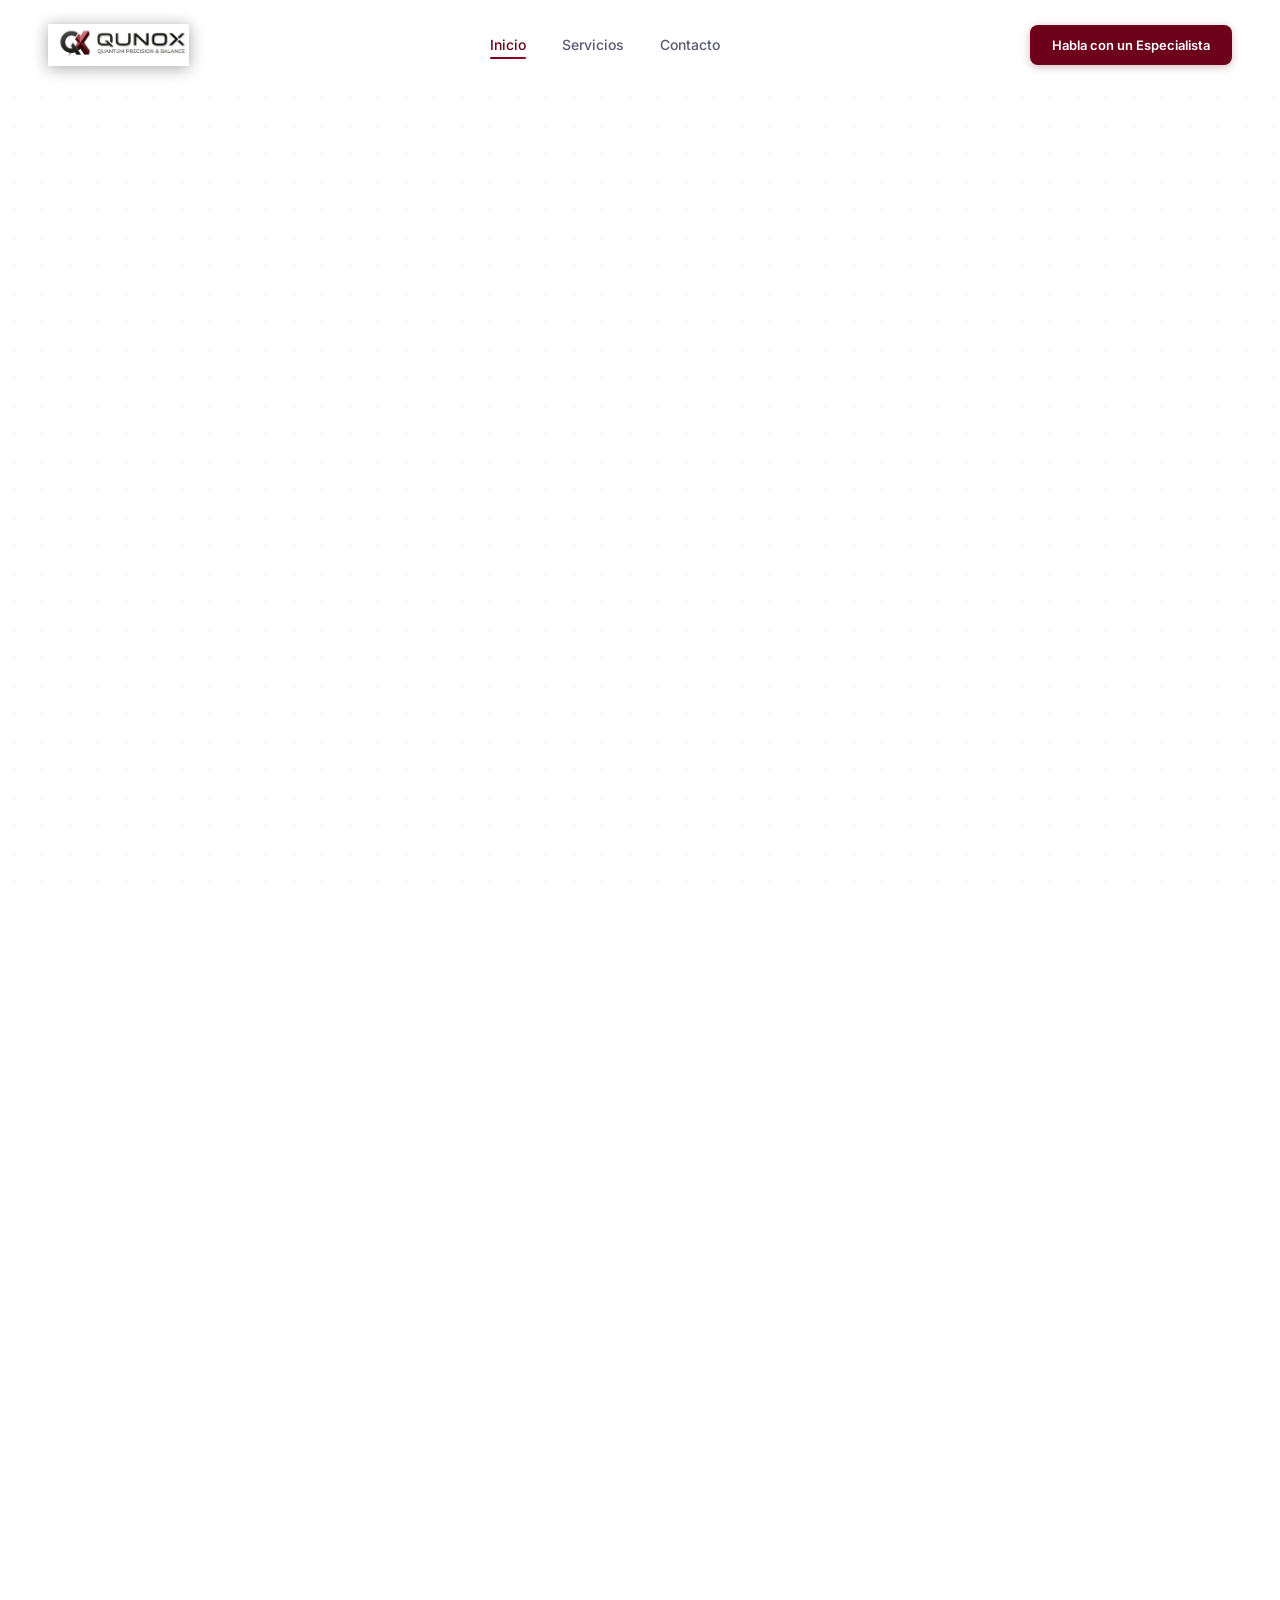
==== commit 37129e95: "feat(nav): nuevo logo, color #6D001A en botón y nav, texto actualizado - Logo: 'Logo full.png' → 'LO" ====
--- a/index.html
+++ b/index.html
@@ -8,22 +8,22 @@
   <link rel="preconnect" href="https://fonts.googleapis.com"/>
   <link rel="preconnect" href="https://fonts.gstatic.com" crossorigin/>
   <link href="https://fonts.googleapis.com/css2?family=Space+Grotesk:wght@300;400;500;600;700&family=Inter:wght@300;400;500;600&display=swap" rel="stylesheet"/>
-  <link rel="stylesheet" href="css/main.css"/>
-  <link rel="stylesheet" href="css/home.css"/>
-  <link rel="stylesheet" href="css/theme-color.css?v=2"/>
+  <link rel="stylesheet" href="css/main.css?v=3"/>
+  <link rel="stylesheet" href="css/home.css?v=3"/>
+  <link rel="stylesheet" href="css/theme-color.css?v=3"/>
 </head>
 <body>
 
 <!-- NAV -->
 <nav id="nav" role="navigation">
   <div class="nav-inner">
-    <a href="index.html"><img src="Logo full.png" alt="QUNOX" class="nav-logo-img"/></a>
+    <a href="index.html"><img src="images/LOGO QUNOX NEW HORIZONTAL.png" alt="QUNOX" class="nav-logo-img"/></a>
     <ul class="nav-links">
       <li><a href="index.html" class="active">Inicio</a></li>
       <li><a href="servicios.html">Servicios</a></li>
       <li><a href="contacto.html">Contacto</a></li>
     </ul>
-    <a href="contacto.html" class="btn btn-primary nav-cta">Hablar con un especialista</a>
+    <a href="contacto.html" class="btn btn-primary nav-cta">Habla con un Especialista</a>
     <button class="hamburger" id="hamburger" aria-label="Menú" aria-expanded="false">
       <span></span><span></span><span></span>
     </button>
@@ -33,7 +33,7 @@
   <a href="index.html" class="mobile-link">Inicio</a>
   <a href="servicios.html" class="mobile-link">Servicios</a>
   <a href="contacto.html" class="mobile-link">Contacto</a>
-  <a href="contacto.html" class="btn btn-primary mobile-cta">Hablar con un especialista</a>
+  <a href="contacto.html" class="btn btn-primary mobile-cta">Habla con un Especialista</a>
 </div>
 
 <div class="page-wrap">
@@ -473,11 +473,11 @@
         Cada decisión arquitectónica tiene un propósito. Cada componente, una razón.
       </p>
       <div class="closing__actions">
-        <a href="contacto.html" class="btn-closing-primary">Hablar con un especialista</a>
+        <a href="contacto.html" class="btn-closing-primary">Habla con un Especialista</a>
         <a href="servicios.html" class="btn-closing-ghost">Ver todos los servicios</a>
       </div>
       <div class="closing__seal">
-        <img src="Logo full.png" alt="QUNOX" class="closing__seal-img"/>
+        <img src="images/LOGO QUNOX NEW HORIZONTAL.png" alt="QUNOX" class="closing__seal-img"/>
       </div>
     </div>
   </section>
@@ -651,7 +651,7 @@
 <!-- Home cinematic JS — ES module -->
 <script type="module">
   import { QunoxScene }                                    from './js/home-scene.js?v=4';
-  import { initScrollAnimations, initDiagnosticInteractions } from './js/home-scroll.js?v=5';
+  import { initScrollAnimations, initDiagnosticInteractions } from './js/home-scroll.js?v=7';
 
   window.addEventListener('load', () => {
     const scene = new QunoxScene('qnx-canvas');
--- a/css/home.css
+++ b/css/home.css
@@ -148,10 +148,23 @@
    SCENE 2 — DIAGNOSTIC
    ================================================ */
 .scene--diagnostic {
-  background: #0a0a0a;
+  background: #E8E8E8 !important;
+  background-image: none !important;
   position: relative;
   z-index: var(--z-content);
   padding: 8rem 4rem;
+  overflow: hidden;
+}
+
+.scene--diagnostic::before,
+.scene--diagnostic::after {
+  display: none !important;
+}
+
+/* All direct children must sit above the overlays */
+.diagnostic__container {
+  position: relative;
+  z-index: 2;
 }
 
 .diagnostic__container { width: 100%; max-width: 1100px; margin: 0 auto; }
@@ -160,20 +173,20 @@
   display: flex; justify-content: space-between; align-items: center;
   margin-bottom: 2.5rem;
   padding-bottom: 1rem;
-  border-bottom: 1px solid rgba(255,255,255,0.06);
+  border-bottom: 1px solid rgba(58,50,44,0.18);
 }
 
 .diagnostic__label {
   font-family: var(--font-body, 'Inter', sans-serif);
   font-size: 0.75rem; font-weight: 500;
   letter-spacing: 0.12em;
-  color: rgba(100,130,255,0.8);
+  color: #3A322C;
 }
 
 .diagnostic__status {
   font-family: var(--font-body, 'Inter', sans-serif);
   font-size: 0.75rem; font-weight: 500;
-  letter-spacing: 0.12em; color: rgba(255,255,255,0.28);
+  letter-spacing: 0.12em; color: rgba(58,50,44,0.6);
 }
 
 /* Strategic intro block */
@@ -184,7 +197,7 @@
   font-size: clamp(1.8rem, 3vw, 2.75rem);
   font-weight: 700;
   letter-spacing: -0.025em;
-  color: #ffffff;
+  color: #1A1A1A;
   margin-bottom: 0.75rem;
   line-height: 1.1;
 }
@@ -192,7 +205,7 @@
 .diagnostic__desc {
   font-family: var(--font-body, 'Inter', sans-serif);
   font-size: clamp(0.875rem, 1.1vw, 1rem);
-  color: rgba(255,255,255,0.4);
+  color: rgba(58,50,44,0.78);
   line-height: 1.7;
   max-width: 560px;
 }
@@ -209,13 +222,13 @@
 
 .diag-item {
   position: relative; overflow: hidden;
-  border-bottom: 1px solid rgba(255,255,255,0.06);
+  border-bottom: 1px solid rgba(58,50,44,0.18);
 }
 
 .diag-item__scanline {
   position: absolute; top: 0; left: 0;
   width: 100%; height: 100%;
-  background: var(--blue, #4361EE);
+  background: #3A322C;
   transform-origin: left; transform: scaleX(1);
   z-index: 2; pointer-events: none;
 }
@@ -230,14 +243,14 @@
 
 .diag-item__num {
   font-family: var(--font-body, 'Inter', sans-serif);
-  font-size: 0.75rem; color: rgba(255,255,255,0.28); font-weight: 500;
+  font-size: 0.75rem; color: rgba(58,50,44,0.55); font-weight: 500;
 }
 
 .diag-item__label {
   font-family: var(--font-head, 'Space Grotesk', sans-serif);
   font-size: clamp(1.1rem, 1.8vw, 1.5rem);
   font-weight: 600;
-  color: rgba(255,255,255,0.88);
+  color: #1A1A1A;
   letter-spacing: -0.015em;
   transition: color 0.2s;
 }
@@ -251,8 +264,8 @@
   text-align: center;
 }
 
-.diag-item__status--warn { background: rgba(67,97,238,0.18); color: rgba(120,150,255,0.9); }
-.diag-item__status--err  { background: rgba(114,9,183,0.18); color: rgba(190,110,255,0.9); }
+.diag-item__status--warn { background: rgba(58,50,44,0.12); color: #3A322C; }
+.diag-item__status--err  { background: rgba(26,26,26,0.16); color: #1A1A1A; }
 
 /* Right: visual panel */
 .diagnostic__visual {
@@ -269,11 +282,11 @@
   background: #111;
 }
 
-/* Cohesive blue-tinted dark overlay on all photos */
+/* Cohesive tinted dark overlay on all photos */
 .diagnostic__visual-frame::after {
   content: '';
   position: absolute; inset: 0;
-  background: linear-gradient(135deg, rgba(67,97,238,0.18) 0%, rgba(0,0,0,0.32) 100%);
+  background: linear-gradient(135deg, rgba(124,124,124,0.18) 0%, rgba(0,0,0,0.32) 100%);
   z-index: 3;
   pointer-events: none;
   border-radius: 4px;
@@ -292,7 +305,7 @@
 
 /* ── Diagnostic accordion panel ─────────────── */
 .diag-item { cursor: pointer; }
-.diag-item:hover .diag-item__label { color: #ffffff; }
+.diag-item:hover .diag-item__label { color: #000000; }
 
 .diag-item__panel {
   max-height: 0;
@@ -306,18 +319,18 @@
 }
 .diag-item__panel-inner {
   padding: 1rem 0 1.25rem;
-  border-top: 1px solid rgba(255,255,255,0.06);
+  border-top: 1px solid rgba(58,50,44,0.18);
 }
 .diag-panel__label {
   display: block;
   font-size: 0.6rem; font-weight: 600;
   letter-spacing: 0.12em; text-transform: uppercase;
-  color: rgba(255,255,255,0.25); margin-bottom: 0.4rem;
-}
-.diag-panel__label--blue { color: rgba(100,130,255,0.75); }
+  color: rgba(58,50,44,0.55); margin-bottom: 0.4rem;
+}
+.diag-panel__label--blue { color: #3A322C; }
 .diag-panel__text {
   font-size: 0.82rem; line-height: 1.72;
-  color: rgba(255,255,255,0.45);
+  color: rgba(58,50,44,0.82);
 }
 
 /* ── Service tags ────────────────────────────── */
@@ -344,13 +357,13 @@
 
 .diag-vl-num {
   font-family: var(--font-body, 'Inter', sans-serif);
-  font-size: 0.7rem; color: rgba(100,130,255,0.8);
+  font-size: 0.7rem; color: #3A322C;
   font-weight: 600; letter-spacing: 0.1em;
 }
 
 .diag-vl-text {
   font-family: var(--font-body, 'Inter', sans-serif);
-  font-size: 0.8rem; color: rgba(255,255,255,0.38);
+  font-size: 0.8rem; color: rgba(58,50,44,0.7);
   letter-spacing: 0.02em;
   transition: opacity 0.3s ease;
 }
@@ -362,19 +375,19 @@
 
 .diagnostic__progress-bar {
   flex: 1; height: 1px;
-  background: rgba(255,255,255,0.08); position: relative;
+  background: rgba(58,50,44,0.2); position: relative;
 }
 
 .diagnostic__progress-fill {
   position: absolute; top: 0; left: 0;
-  height: 100%; background: var(--blue, #4361EE);
+  height: 100%; background: #3A322C;
   width: 0%; will-change: width;
 }
 
 .diagnostic__footer-text {
   font-family: var(--font-body, 'Inter', sans-serif);
   font-size: 0.65rem; letter-spacing: 0.12em;
-  color: rgba(255,255,255,0.22); text-transform: uppercase; white-space: nowrap;
+  color: rgba(58,50,44,0.55); text-transform: uppercase; white-space: nowrap;
 }
 
 /* ================================================
@@ -741,7 +754,7 @@
    ================================================ */
 .scene--about {
   min-height: auto;
-  background: linear-gradient(to bottom, #E8E8E8 0%, #E8E8E8 60%, #0a0a0a 100%);
+  background: #E8E8E8;
   padding: 7rem 4rem 6rem;
   position: relative;
   display: flex;
@@ -987,15 +1000,18 @@
   100% { transform: scale(1.06) translate(0%,    0%);    }
 }
 
-/* Dark overlay: keeps text readable, adds brand blue tint */
+/* Dark gradient overlay for text legibility */
 .sangfor__bg-overlay {
   position: absolute;
   inset: 0;
   background:
-    /* Brand blue tint layer */
-    radial-gradient(ellipse 70% 60% at 20% 50%, rgba(20, 30, 80, 0.45) 0%, transparent 65%),
-    /* Uniform dark base so the image reads as "dark section" */
-    rgba(8, 8, 14, 0.62);
+    /* Stronger dark base */
+    linear-gradient(
+      135deg,
+      rgba(0, 0, 0, 0.72) 0%,
+      rgba(0, 0, 0, 0.55) 50%,
+      rgba(0, 0, 0, 0.65) 100%
+    );
   pointer-events: none;
   z-index: 1;
 }
@@ -1023,21 +1039,30 @@
 
 .sangfor__eyebrow {
   font-family: var(--font-body, 'Inter', sans-serif);
-  font-size: 0.72rem;
-  font-weight: 500;
-  letter-spacing: 0.18em;
+  font-size: 0.7rem;
+  font-weight: 600;
+  letter-spacing: 0.16em;
   text-transform: uppercase;
-  color: rgba(100, 130, 255, 0.75);
-  margin-bottom: 1.5rem;
-  display: flex;
+  color: #E8D8C4;
+  margin-bottom: 1.75rem;
+  display: inline-flex;
   align-items: center;
-  gap: 0.75rem;
+  gap: 0.65rem;
+  /* Badge background */
+  background: rgba(90, 70, 50, 0.55);
+  border: 1px solid rgba(200, 180, 154, 0.25);
+  backdrop-filter: blur(6px);
+  -webkit-backdrop-filter: blur(6px);
+  border-radius: 4px;
+  padding: 0.4rem 0.9rem 0.4rem 0.75rem;
+  width: fit-content;
 }
 .sangfor__eyebrow::before {
   content: '';
   display: inline-block;
-  width: 22px; height: 1px;
-  background: rgba(100, 130, 255, 0.6);
+  width: 16px; height: 1px;
+  background: #C8B49A;
+  flex-shrink: 0;
 }
 
 .sangfor__headline {
@@ -1075,9 +1100,9 @@
   will-change: transform;
 }
 
-/* ── Cards: each = 100vh ── */
+/* ── Cards: ~3 visible at once ── */
 .sangfor__card {
-  height: 100vh;
+  height: 32vh;
   flex-shrink: 0;
   display: flex;
   flex-direction: column;
@@ -1098,9 +1123,9 @@
   font-size: 0.65rem;
   font-weight: 600;
   letter-spacing: 0.12em;
-  color: rgba(100, 130, 255, 0.9);
-  background: rgba(100, 130, 255, 0.10);
-  border: 1px solid rgba(100, 130, 255, 0.22);
+  color: #3A322C;
+  background: rgba(58, 50, 44, 0.12);
+  border: 1px solid rgba(58, 50, 44, 0.35);
   border-radius: 3px;
   padding: 0.3rem 0.65rem;
 }
--- a/css/theme-color.css
+++ b/css/theme-color.css
@@ -7,6 +7,49 @@
    ================================================ */
 
 
+/* ── NAV & HEADER — nueva colorimetría #6D001A ──── */
+
+/* Logo horizontal — ajuste de altura */
+.nav-logo-img {
+  height: 42px !important;
+  max-height: 42px !important;
+  width: auto !important;
+}
+
+/* Botón primario CTA */
+.btn-primary {
+  background: #6D001A !important;
+  box-shadow: 0 2px 8px rgba(109,0,26,0.28) !important;
+}
+.btn-primary:hover {
+  background: #560015 !important;
+  box-shadow: 0 6px 24px rgba(109,0,26,0.40) !important;
+}
+.btn-primary:active {
+  background: #6D001A !important;
+  box-shadow: 0 2px 8px rgba(109,0,26,0.28) !important;
+}
+
+/* Links de navegación — hover y activo */
+.nav-links a:hover,
+.nav-links a.active {
+  color: #6D001A !important;
+}
+/* Línea indicadora bajo el link */
+.nav-links a::after {
+  background: linear-gradient(90deg, #6D001A, #a0002a) !important;
+}
+
+/* Menú mobile */
+.mobile-link:hover,
+.mobile-link.active {
+  color: #6D001A !important;
+}
+.mobile-link {
+  border-bottom-color: rgba(109,0,26,0.10) !important;
+}
+
+
 /* ── SCENE 2 — NOSOTROS (About)
    Light gray surface that fades into the black diagnostic
    section at the bottom via an ::after gradient overlay.
@@ -26,25 +69,26 @@
    Cohesive photo treatment via CSS filter + blue overlay.
    ─────────────────────────────────────────────── */
 .scene--diagnostic {
-  background: #0a0a0a !important;
+  background: #E8E8E8 !important;
+  background-image: none !important;
   border-left: none;
 }
 
-/* Header bar: very faint white tint on dark bg */
+/* Header bar: transparent on light bg */
 .diagnostic__header {
-  background: rgba(255, 255, 255, 0.03) !important;
+  background: transparent !important;
   padding: 0.75rem 1rem !important;
   margin-left: -1rem;
   margin-right: -1rem;
-  border-bottom: 1px solid rgba(255, 255, 255, 0.06) !important;
+  border-bottom: 1px solid rgba(58, 50, 44, 0.18) !important;
   border-radius: 2px 2px 0 0;
 }
 
-/* Section label: pulsing dot on dark */
+/* Section label: pulsing dot on light bg */
 .diagnostic__label::before {
   content: '●';
   font-size: 0.5em;
-  color: rgba(100, 130, 255, 0.8);
+  color: rgba(58, 50, 44, 0.6);
   margin-right: 6px;
   vertical-align: middle;
   animation: diagnosticPulse 2.4s ease-in-out infinite;
@@ -55,32 +99,32 @@
   50%       { opacity: 0.3; }
 }
 
-/* Ordinal numbers: subtle accent colors on dark */
+/* Ordinal numbers: dark accents on light bg */
 .diag-item:has(.diag-item__status--warn) .diag-item__num {
-  color: rgba(100, 130, 255, 0.75) !important;
+  color: rgba(58, 50, 44, 0.65) !important;
   font-weight: 600;
 }
 .diag-item:has(.diag-item__status--err) .diag-item__num {
-  color: rgba(180, 100, 255, 0.75) !important;
+  color: rgba(26, 26, 26, 0.65) !important;
   font-weight: 600;
 }
 
-/* Status chips: left border accent on dark bg */
+/* Status chips: left border accent on light bg */
 .diag-item__status--warn {
-  border-left: 2px solid rgba(100, 130, 255, 0.6) !important;
+  border-left: 2px solid rgba(58, 50, 44, 0.45) !important;
 }
 .diag-item__status--err {
-  border-left: 2px solid rgba(180, 100, 255, 0.6) !important;
-}
-
-/* Visual frame: subtle blue-purple top stroke */
+  border-left: 2px solid rgba(26, 26, 26, 0.5) !important;
+}
+
+/* Visual frame: subtle dark top stroke */
 .diagnostic__visual-frame {
-  border-top: 1px solid rgba(100, 130, 255, 0.3) !important;
-}
-
-/* Progress bar track: white-tinted on dark */
+  border-top: 1px solid rgba(58, 50, 44, 0.25) !important;
+}
+
+/* Progress bar track */
 .diagnostic__progress-bar {
-  background: rgba(255, 255, 255, 0.08) !important;
+  background: rgba(58, 50, 44, 0.2) !important;
 }
 
 
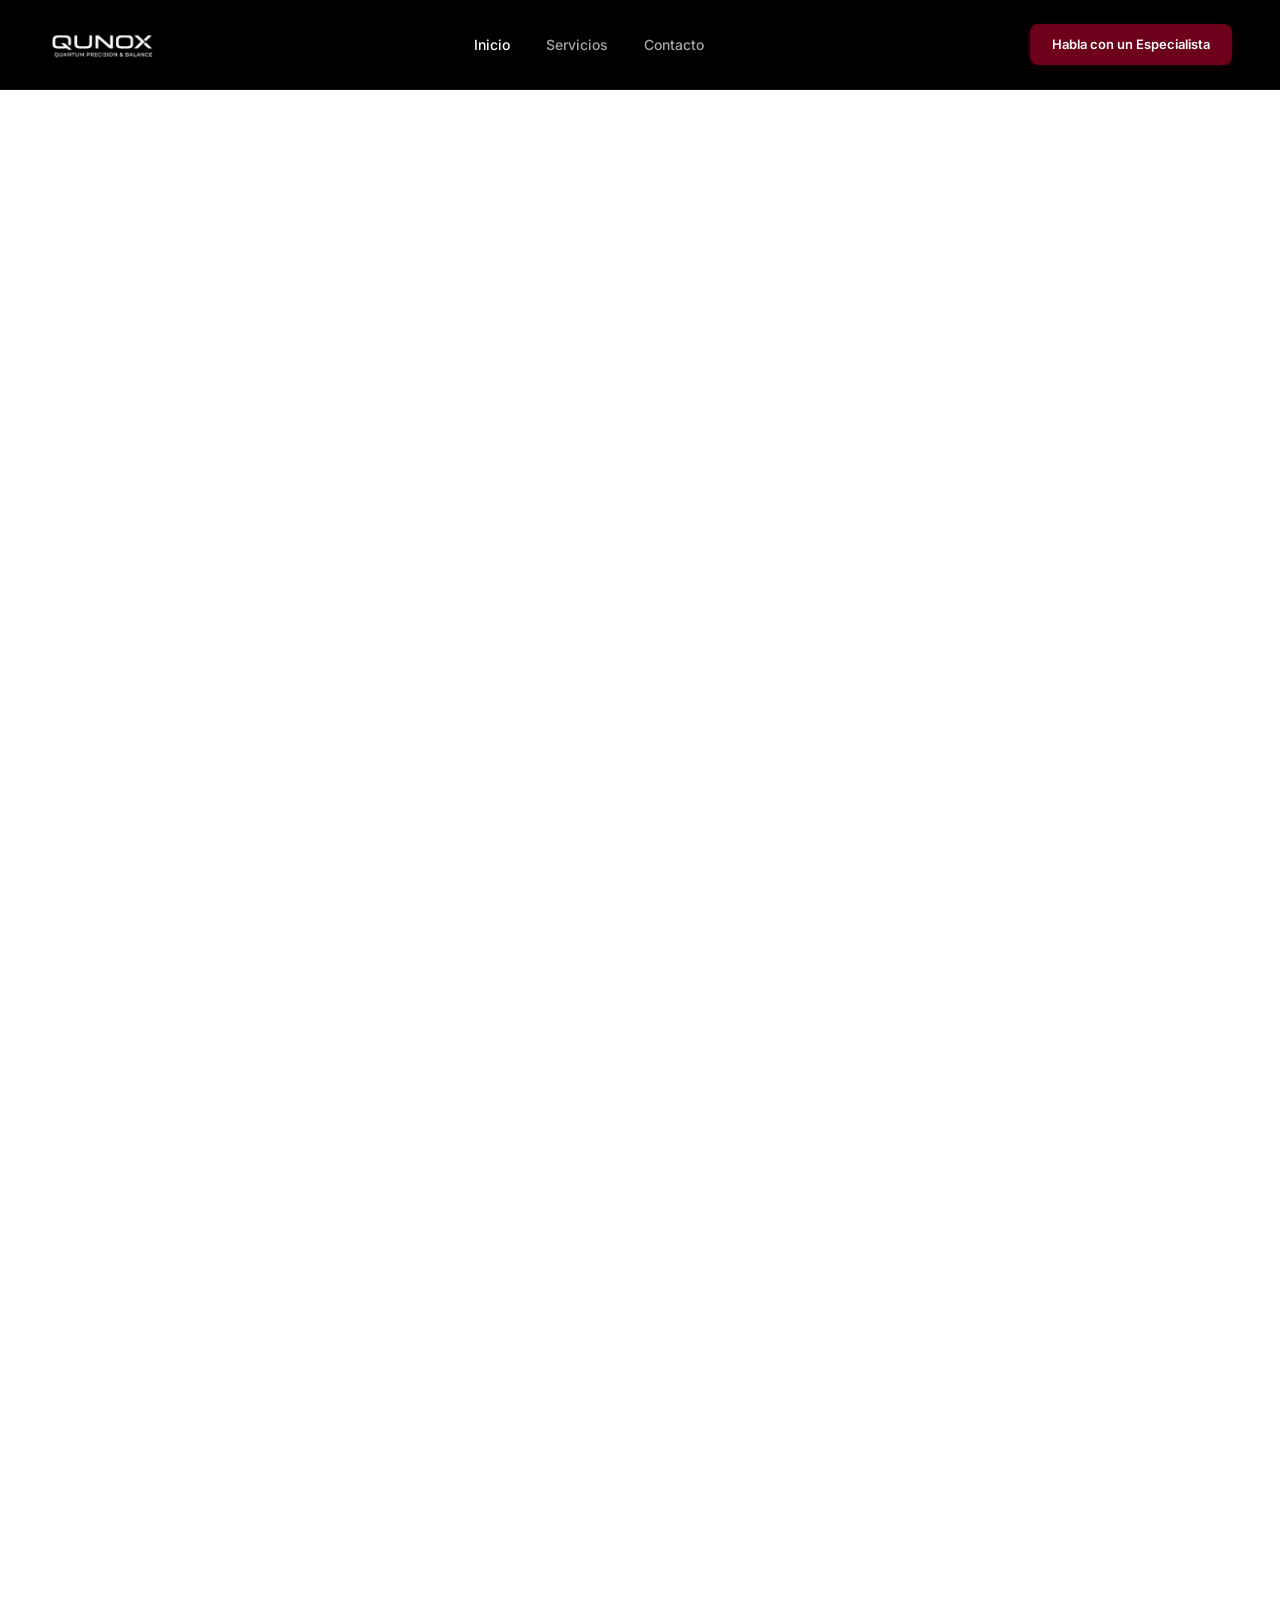
==== commit eb0132a1: "feat(nav): encabezado negro + logo 'NEGRO QUNOX COMPLETA' - Nav background: blanco → #000000 sólido " ====
--- a/index.html
+++ b/index.html
@@ -17,7 +17,7 @@
 <!-- NAV -->
 <nav id="nav" role="navigation">
   <div class="nav-inner">
-    <a href="index.html"><img src="images/LOGO QUNOX NEW HORIZONTAL.png" alt="QUNOX" class="nav-logo-img"/></a>
+    <a href="index.html"><img src="images/NEGRO QUNOX COMPLETA.png" alt="QUNOX" class="nav-logo-img"/></a>
     <ul class="nav-links">
       <li><a href="index.html" class="active">Inicio</a></li>
       <li><a href="servicios.html">Servicios</a></li>
@@ -477,7 +477,7 @@
         <a href="servicios.html" class="btn-closing-ghost">Ver todos los servicios</a>
       </div>
       <div class="closing__seal">
-        <img src="images/LOGO QUNOX NEW HORIZONTAL.png" alt="QUNOX" class="closing__seal-img"/>
+        <img src="images/NEGRO QUNOX COMPLETA.png" alt="QUNOX" class="closing__seal-img"/>
       </div>
     </div>
   </section>
--- a/css/theme-color.css
+++ b/css/theme-color.css
@@ -7,13 +7,51 @@
    ================================================ */
 
 
-/* ── NAV & HEADER — nueva colorimetría #6D001A ──── */
-
-/* Logo horizontal — ajuste de altura */
+/* ── NAV ENCABEZADO — fondo negro + colorimetría #6D001A ── */
+
+/* Fondo negro en el nav */
+#nav {
+  background: #000000 !important;
+  backdrop-filter: none !important;
+  -webkit-backdrop-filter: none !important;
+  border-bottom: 1px solid rgba(255,255,255,0.08) !important;
+}
+#nav.scrolled {
+  box-shadow: 0 2px 24px rgba(0,0,0,0.70) !important;
+  border-color: rgba(255,255,255,0.12) !important;
+}
+
+/* Logo — fondo negro nativo, sin blend mode */
 .nav-logo-img {
-  height: 42px !important;
-  max-height: 42px !important;
+  height: 54px !important;
+  max-height: 54px !important;
   width: auto !important;
+  mix-blend-mode: normal !important;
+  background: transparent !important;
+}
+
+/* Links — texto blanco sobre fondo negro */
+.nav-links a {
+  color: rgba(255,255,255,0.65) !important;
+}
+.nav-links a:hover,
+.nav-links a.active {
+  color: #ffffff !important;
+}
+/* Línea indicadora — solo en hover */
+.nav-links a::after {
+  background: linear-gradient(90deg, #6D001A, #a0002a) !important;
+}
+.nav-links a.active::after {
+  transform: scaleX(0) !important;
+}
+.nav-links a:hover::after {
+  transform: scaleX(1) !important;
+}
+
+/* Hamburger — barras blancas sobre fondo negro */
+.hamburger span {
+  background: #ffffff !important;
 }
 
 /* Botón primario CTA */
@@ -28,16 +66,6 @@
 .btn-primary:active {
   background: #6D001A !important;
   box-shadow: 0 2px 8px rgba(109,0,26,0.28) !important;
-}
-
-/* Links de navegación — hover y activo */
-.nav-links a:hover,
-.nav-links a.active {
-  color: #6D001A !important;
-}
-/* Línea indicadora bajo el link */
-.nav-links a::after {
-  background: linear-gradient(90deg, #6D001A, #a0002a) !important;
 }
 
 /* Menú mobile */
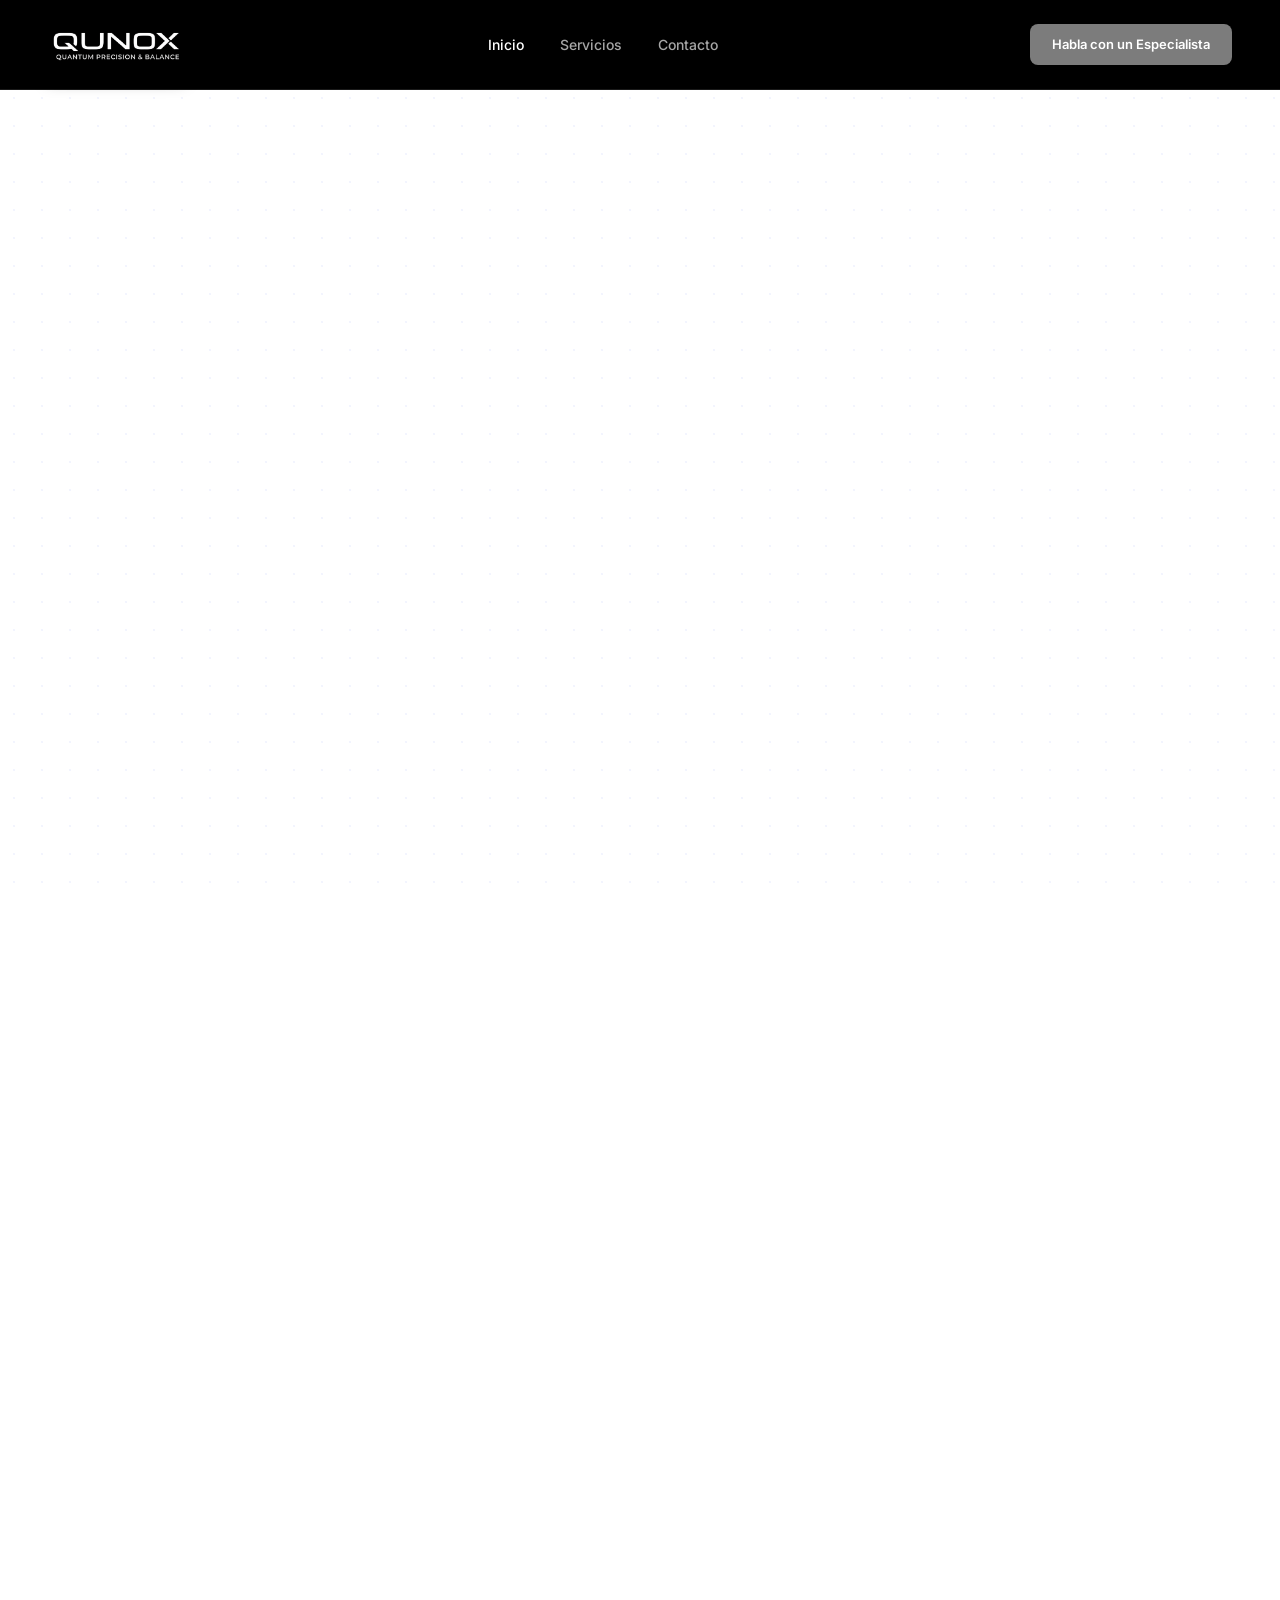
==== commit 4826eeb5: "feat(home): colores #6D001A en servicios/propuesta-valor + logo vertical - .svc-grid__cta-pill: #1A1" ====
--- a/index.html
+++ b/index.html
@@ -477,7 +477,7 @@
         <a href="servicios.html" class="btn-closing-ghost">Ver todos los servicios</a>
       </div>
       <div class="closing__seal">
-        <img src="images/NEGRO QUNOX COMPLETA.png" alt="QUNOX" class="closing__seal-img"/>
+        <img src="images/LOGO QUNOX NEW VERTICAL 2.png" alt="QUNOX" class="closing__seal-img"/>
       </div>
     </div>
   </section>
--- a/css/theme-color.css
+++ b/css/theme-color.css
@@ -9,22 +9,22 @@
 
 /* ── NAV ENCABEZADO — fondo negro + colorimetría #6D001A ── */
 
-/* Fondo negro en el nav */
-#nav {
+/* Fondo negro constante — en reposo Y al hacer scroll */
+#nav,
+#nav.scrolled {
   background: #000000 !important;
   backdrop-filter: none !important;
   -webkit-backdrop-filter: none !important;
-  border-bottom: 1px solid rgba(255,255,255,0.08) !important;
+  border-bottom: 1px solid rgba(255,255,255,0.10) !important;
 }
 #nav.scrolled {
-  box-shadow: 0 2px 24px rgba(0,0,0,0.70) !important;
-  border-color: rgba(255,255,255,0.12) !important;
-}
-
-/* Logo — fondo negro nativo, sin blend mode */
+  box-shadow: 0 2px 24px rgba(0,0,0,0.80) !important;
+}
+
+/* Logo — más grande, fondo negro nativo */
 .nav-logo-img {
-  height: 54px !important;
-  max-height: 54px !important;
+  height: 68px !important;
+  max-height: 68px !important;
   width: auto !important;
   mix-blend-mode: normal !important;
   background: transparent !important;
@@ -56,16 +56,16 @@
 
 /* Botón primario CTA */
 .btn-primary {
-  background: #6D001A !important;
-  box-shadow: 0 2px 8px rgba(109,0,26,0.28) !important;
+  background: #7C7C7C !important;
+  box-shadow: 0 2px 8px rgba(0,0,0,0.25) !important;
 }
 .btn-primary:hover {
-  background: #560015 !important;
-  box-shadow: 0 6px 24px rgba(109,0,26,0.40) !important;
+  background: #636363 !important;
+  box-shadow: 0 6px 24px rgba(0,0,0,0.35) !important;
 }
 .btn-primary:active {
-  background: #6D001A !important;
-  box-shadow: 0 2px 8px rgba(109,0,26,0.28) !important;
+  background: #7C7C7C !important;
+  box-shadow: 0 2px 8px rgba(0,0,0,0.25) !important;
 }
 
 /* Menú mobile */
@@ -161,24 +161,12 @@
    ─────────────────────────────────────────────── */
 
 
-/* ── SCENE 5 — CLOSING CTA
-   Decision: already has a gradient text accent on the
-   headline and gradient on the form submit button.
-   Add:
-   1. A very subtle radial blue "light" at top-centre
-      — think Vercel's glow, but restrained (not a
-      blob, just a 1-layer radial gradient at 8 % opacity)
-   2. A thin horizontal rule above the section
-   3. Corner grid marks (pure CSS, no images)
-      for a technical/enterprise feel
-   ─────────────────────────────────────────────── */
+/* ── SCENE 5 — CLOSING CTA ───────────────────── */
 .scene--closing {
-  background: #F4F5F8 !important; /* slightly cooler than the warm #F8F8F6 */
-}
-
-/* Top fade — a single centred radial gradient at the top edge.
-   This is NOT a blob: it fades to transparent by 40 % of the
-   section height and has zero horizontal spread. */
+  background: #F4F5F8 !important;
+}
+
+/* Top fade — glow sutil en tono #6D001A */
 .scene--closing::before {
   content: '';
   position: absolute;
@@ -188,14 +176,14 @@
   height: 280px;
   background: radial-gradient(
     ellipse 60% 100% at 50% 0%,
-    rgba(67, 97, 238, 0.06) 0%,
+    rgba(109, 0, 26, 0.05) 0%,
     transparent 100%
   );
   pointer-events: none;
   z-index: 0;
 }
 
-/* Top rule: same gradient as About section top */
+/* Línea superior en tono #6D001A */
 .scene--closing::after {
   content: '';
   display: block;
@@ -205,19 +193,22 @@
   background: linear-gradient(
     90deg,
     transparent 0%,
-    rgba(67, 97, 238, 0.25) 30%,
-    rgba(114, 9, 183, 0.25) 70%,
+    rgba(109, 0, 26, 0.30) 40%,
+    rgba(109, 0, 26, 0.15) 70%,
     transparent 100%
   );
 }
 
-/* Eyebrow: mirror the .label styling for brand consistency */
+/* Eyebrow: líneas laterales en #6D001A */
+.closing__eyebrow {
+  color: #6D001A !important;
+}
 .closing__eyebrow::before {
   content: '';
   display: inline-block;
   width: 20px;
   height: 1px;
-  background: var(--blue, #4361EE);
+  background: #6D001A !important;
   margin-right: 10px;
   vertical-align: middle;
   opacity: 0.7;
@@ -227,15 +218,39 @@
   display: inline-block;
   width: 20px;
   height: 1px;
-  background: var(--blue, #4361EE);
+  background: #6D001A !important;
   margin-left: 10px;
   vertical-align: middle;
   opacity: 0.7;
 }
 
-/* Ghost button: tint border to blue for stronger CTA hierarchy */
+/* Texto acento "bajo control total." → gradiente #6D001A */
+.closing__headline-accent {
+  background: linear-gradient(135deg, #6D001A 0%, #a8002a 100%) !important;
+  -webkit-background-clip: text !important;
+  background-clip: text !important;
+  -webkit-text-fill-color: transparent !important;
+}
+
+/* Botón CTA pill en sección "Nuestros Servicios" */
+.svc-grid__cta-pill {
+  background: #6D001A !important;
+  border-color: #6D001A !important;
+}
+.svc-grid__cta-pill:hover {
+  background: #560015 !important;
+  border-color: #560015 !important;
+}
+
+/* Logo vertical en el sello — mix-blend elimina fondo blanco sobre bg claro */
+.closing__seal-img {
+  mix-blend-mode: multiply !important;
+  width: 150px !important;
+}
+
+/* Ghost button: tono neutro */
 .btn-closing-ghost {
-  border-color: rgba(67, 97, 238, 0.30) !important;
+  border-color: rgba(109, 0, 26, 0.25) !important;
   color: var(--blue, #4361EE) !important;
 }
 .btn-closing-ghost:hover {
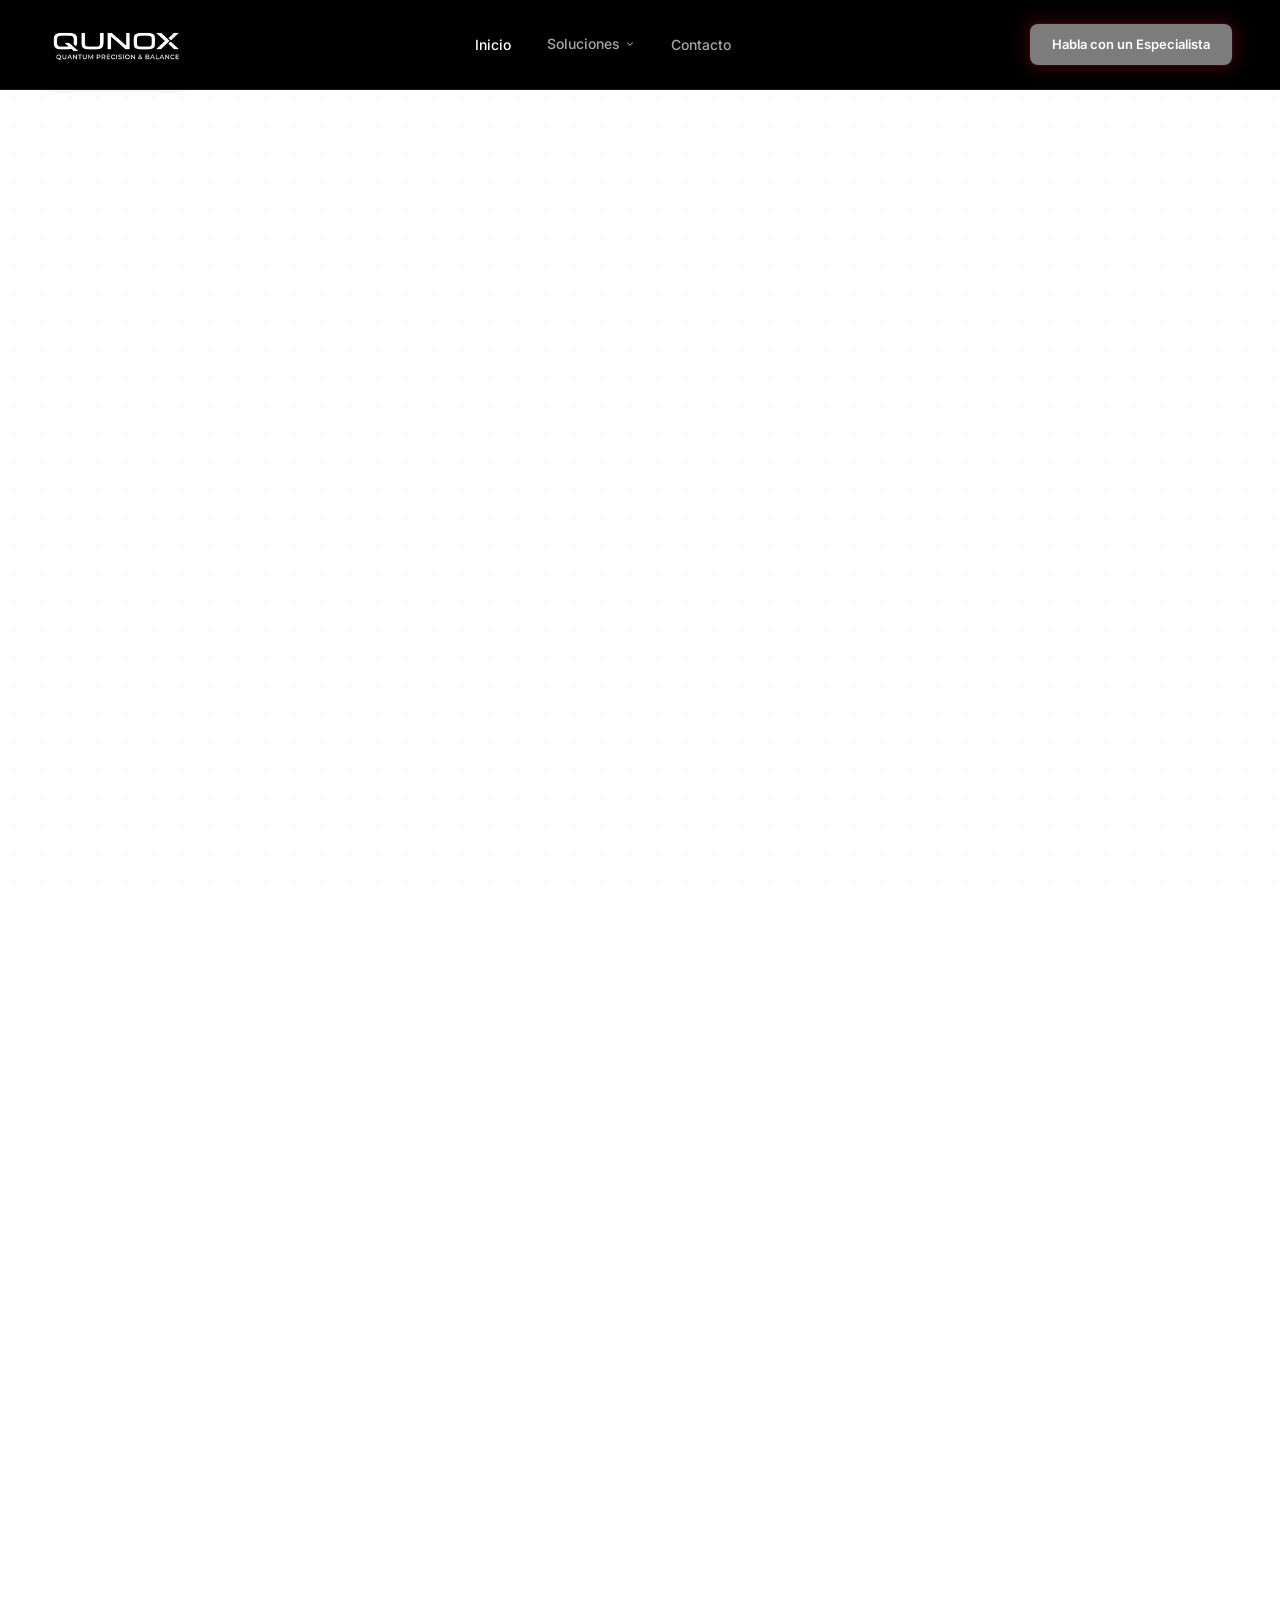
==== commit 460bbdec: "feat: Soluciones dropdown nav + Sangfor landing page - Rename nav item 'Servicios' → 'Soluciones' wi" ====
--- a/index.html
+++ b/index.html
@@ -20,7 +20,13 @@
     <a href="index.html"><img src="images/NEGRO QUNOX COMPLETA.png" alt="QUNOX" class="nav-logo-img"/></a>
     <ul class="nav-links">
       <li><a href="index.html" class="active">Inicio</a></li>
-      <li><a href="servicios.html">Servicios</a></li>
+      <li class="nav-item--dropdown">
+        <a class="nav-dropdown-trigger" href="servicios.html">Soluciones <svg class="nav-chevron" width="10" height="10" viewBox="0 0 24 24" fill="none" stroke="currentColor" stroke-width="2.5" stroke-linecap="round" stroke-linejoin="round"><polyline points="6 9 12 15 18 9"/></svg></a>
+        <ul class="nav-dropdown">
+          <li><a href="servicios.html">Servicios</a></li>
+          <li><a href="sangfor.html">Sangfor</a></li>
+        </ul>
+      </li>
       <li><a href="contacto.html">Contacto</a></li>
     </ul>
     <a href="contacto.html" class="btn btn-primary nav-cta">Habla con un Especialista</a>
@@ -31,7 +37,9 @@
 </nav>
 <div class="mobile-menu" id="mobile-menu">
   <a href="index.html" class="mobile-link">Inicio</a>
-  <a href="servicios.html" class="mobile-link">Servicios</a>
+  <span class="mobile-section-label">Soluciones</span>
+  <a href="servicios.html" class="mobile-link mobile-link--sub">Servicios</a>
+  <a href="sangfor.html" class="mobile-link mobile-link--sub">Sangfor</a>
   <a href="contacto.html" class="mobile-link">Contacto</a>
   <a href="contacto.html" class="btn btn-primary mobile-cta">Habla con un Especialista</a>
 </div>
@@ -632,6 +640,7 @@
       <span class="footer-logo">QUNOX</span>
       <ul class="footer-links">
         <li><a href="servicios.html">Servicios</a></li>
+      <li><a href="sangfor.html">Sangfor</a></li>
         <li><a href="contacto.html">Contacto</a></li>
       </ul>
       <p class="footer-partners">Marcas: <strong>Nutanix</strong> &nbsp;|&nbsp; <strong>Veeam</strong> &nbsp;|&nbsp; <strong>VMware</strong> &nbsp;|&nbsp; <strong>Fortinet</strong> &nbsp;|&nbsp; <strong>HPE Aruba</strong> &nbsp;|&nbsp; <strong>Sangfor</strong></p>
--- a/css/main.css
+++ b/css/main.css
@@ -482,3 +482,41 @@
 .footer-partners{font-size:12px;color:rgba(255,255,255,0.3)}
 .footer-copy{max-width:1200px;margin:0 auto;font-size:11px;color:rgba(255,255,255,0.22)}
 @media(max-width:600px){.footer-inner{flex-direction:column;align-items:flex-start}.footer-links{flex-wrap:wrap;gap:1rem}}
+
+/* ── NAV DROPDOWN ──────────────────────────────── */
+.nav-item--dropdown { position: relative; }
+.nav-dropdown-trigger { display: flex !important; align-items: center; gap: 5px; }
+.nav-chevron { width:10px; height:10px; transition: transform 0.22s ease; flex-shrink: 0; }
+.nav-item--dropdown:hover .nav-chevron,
+.nav-item--dropdown.open .nav-chevron { transform: rotate(180deg); }
+.nav-dropdown {
+  position: absolute; top: calc(100% + 10px); left: 50%;
+  transform: translateX(-50%);
+  background: #111; border: 1px solid rgba(255,255,255,0.10);
+  border-radius: 8px; min-width: 160px; padding: 5px; list-style: none; margin: 0;
+  opacity: 0; visibility: hidden; pointer-events: none;
+  margin-top: -6px;
+  transition: opacity 0.2s, margin-top 0.2s, visibility 0s 0.2s;
+  z-index: 200; box-shadow: 0 8px 30px rgba(0,0,0,0.5);
+}
+.nav-item--dropdown:hover .nav-dropdown,
+.nav-item--dropdown.open .nav-dropdown {
+  opacity: 1; visibility: visible; pointer-events: auto;
+  margin-top: 0; transition: opacity 0.2s, margin-top 0.2s;
+}
+.nav-dropdown li { list-style: none; }
+.nav-dropdown a {
+  display: block !important; padding: 9px 14px !important;
+  border-radius: 5px !important; font-size: 0.83rem !important;
+  color: rgba(255,255,255,0.70) !important;
+  transition: background 0.15s, color 0.15s !important;
+}
+.nav-dropdown a:hover { background: rgba(109,0,26,0.20) !important; color: #fff !important; }
+.nav-dropdown a::after { display: none !important; }
+.nav-dropdown a.active { color: #fff !important; background: rgba(109,0,26,0.15) !important; }
+.mobile-section-label {
+  display: block; font-size: 0.65rem; font-weight: 600;
+  letter-spacing: 0.18em; text-transform: uppercase;
+  color: rgba(255,255,255,0.30); padding: 1rem 1.5rem 0.3rem;
+}
+.mobile-link--sub { padding-left: 2.5rem !important; font-size: 0.9rem !important; }
--- a/css/theme-color.css
+++ b/css/theme-color.css
@@ -57,15 +57,24 @@
 /* Botón primario CTA */
 .btn-primary {
   background: #7C7C7C !important;
-  box-shadow: 0 2px 8px rgba(0,0,0,0.25) !important;
+  box-shadow:
+    0 0 0 1px rgba(109,0,26,0.45),
+    0 0 18px 5px rgba(109,0,26,0.38),
+    0 2px 8px rgba(0,0,0,0.28) !important;
 }
 .btn-primary:hover {
   background: #636363 !important;
-  box-shadow: 0 6px 24px rgba(0,0,0,0.35) !important;
+  box-shadow:
+    0 0 0 1px rgba(109,0,26,0.60),
+    0 0 28px 8px rgba(109,0,26,0.52),
+    0 6px 24px rgba(0,0,0,0.38) !important;
 }
 .btn-primary:active {
   background: #7C7C7C !important;
-  box-shadow: 0 2px 8px rgba(0,0,0,0.25) !important;
+  box-shadow:
+    0 0 0 1px rgba(109,0,26,0.40),
+    0 0 14px 4px rgba(109,0,26,0.32),
+    0 2px 8px rgba(0,0,0,0.25) !important;
 }
 
 /* Menú mobile */
@@ -163,7 +172,7 @@
 
 /* ── SCENE 5 — CLOSING CTA ───────────────────── */
 .scene--closing {
-  background: #F4F5F8 !important;
+  background: #FFFFFF !important;
 }
 
 /* Top fade — glow sutil en tono #6D001A */
@@ -232,14 +241,25 @@
   -webkit-text-fill-color: transparent !important;
 }
 
-/* Botón CTA pill en sección "Nuestros Servicios" */
+/* Botón CTA pill en sección "Nuestros Servicios"
+   Efecto: semitransparente + bisel sutil                */
 .svc-grid__cta-pill {
-  background: #6D001A !important;
-  border-color: #6D001A !important;
+  background: rgba(109, 0, 26, 0.78) !important;
+  border: 1px solid rgba(255,255,255,0.18) !important;
+  backdrop-filter: blur(8px) !important;
+  -webkit-backdrop-filter: blur(8px) !important;
+  box-shadow:
+    inset 0  1px 0 rgba(255,255,255,0.20),  /* bisel: borde superior claro  */
+    inset 0 -1px 0 rgba(0,0,0,0.28),         /* bisel: borde inferior oscuro */
+    0 6px 20px rgba(109,0,26,0.38) !important; /* sombra exterior cálida      */
 }
 .svc-grid__cta-pill:hover {
-  background: #560015 !important;
-  border-color: #560015 !important;
+  background: rgba(109, 0, 26, 0.92) !important;
+  box-shadow:
+    inset 0  1px 0 rgba(255,255,255,0.22),
+    inset 0 -1px 0 rgba(0,0,0,0.32),
+    0 10px 30px rgba(109,0,26,0.48) !important;
+  transform: translateY(-2px);
 }
 
 /* Logo vertical en el sello — mix-blend elimina fondo blanco sobre bg claro */
@@ -248,14 +268,18 @@
   width: 150px !important;
 }
 
-/* Ghost button: tono neutro */
-.btn-closing-ghost {
-  border-color: rgba(109, 0, 26, 0.25) !important;
-  color: var(--blue, #4361EE) !important;
-}
-.btn-closing-ghost:hover {
-  border-color: var(--blue, #4361EE) !important;
-  background: rgba(67, 97, 238, 0.05) !important;
+/* Ghost button "Ver todos los servicios" — texto #6D001A */
+.btn-closing-ghost,
+.btn-closing-ghost:link,
+.btn-closing-ghost:visited {
+  border-color: rgba(109, 0, 26, 0.30) !important;
+  color: #6D001A !important;
+}
+.btn-closing-ghost:hover,
+.btn-closing-ghost:focus {
+  border-color: #6D001A !important;
+  color: #6D001A !important;
+  background: rgba(109, 0, 26, 0.05) !important;
 }
 
 
@@ -274,22 +298,109 @@
   border-top: 1px solid rgba(67, 97, 238, 0.08);
 }
 
-/* Closing → Clients transition */
+/* ── SCENE — NUESTRAS MARCAS (partners) ───────── */
+.scene--partners {
+  /* Fondo oscuro + patrón SVG de red neuronal casi imperceptible */
+  background-color: #3a0010 !important;
+  background-image: url("data:image/svg+xml,%3Csvg xmlns='http://www.w3.org/2000/svg' width='300' height='300'%3E%3Cg stroke='rgba(255,255,255,0.09)' stroke-width='0.7' fill='none'%3E%3Cline x1='0' y1='90' x2='60' y2='40'/%3E%3Cline x1='60' y1='40' x2='150' y2='70'/%3E%3Cline x1='60' y1='40' x2='110' y2='130'/%3E%3Cline x1='150' y1='70' x2='240' y2='50'/%3E%3Cline x1='150' y1='70' x2='200' y2='150'/%3E%3Cline x1='150' y1='70' x2='110' y2='130'/%3E%3Cline x1='240' y1='50' x2='300' y2='90'/%3E%3Cline x1='240' y1='50' x2='270' y2='150'/%3E%3Cline x1='110' y1='130' x2='200' y2='150'/%3E%3Cline x1='110' y1='130' x2='60' y2='220'/%3E%3Cline x1='200' y1='150' x2='270' y2='150'/%3E%3Cline x1='200' y1='150' x2='180' y2='240'/%3E%3Cline x1='270' y1='150' x2='300' y2='210'/%3E%3Cline x1='60' y1='220' x2='180' y2='240'/%3E%3Cline x1='60' y1='220' x2='0' y2='260'/%3E%3Cline x1='180' y1='240' x2='270' y2='280'/%3E%3Cline x1='180' y1='240' x2='120' y2='300'/%3E%3Cline x1='270' y1='280' x2='300' y2='270'/%3E%3C/g%3E%3Cg fill='rgba(255,255,255,0.18)'%3E%3Ccircle cx='60' cy='40' r='2'/%3E%3Ccircle cx='150' cy='70' r='2.5'/%3E%3Ccircle cx='240' cy='50' r='2'/%3E%3Ccircle cx='110' cy='130' r='2'/%3E%3Ccircle cx='200' cy='150' r='2.5'/%3E%3Ccircle cx='270' cy='150' r='2'/%3E%3Ccircle cx='60' cy='220' r='2'/%3E%3Ccircle cx='180' cy='240' r='2.5'/%3E%3Ccircle cx='270' cy='280' r='2'/%3E%3C/g%3E%3C/svg%3E") !important;
+  background-size: 300px 300px !important;
+  background-repeat: repeat !important;
+}
+
+/* Label */
+.partners__label {
+  color: rgba(255,255,255,0.55) !important;
+  opacity: 1 !important;
+}
+
+/* Row dividers */
+.partners__row {
+  border-top-color: rgba(255,255,255,0.10) !important;
+}
+.partners__row:last-child {
+  border-bottom-color: rgba(255,255,255,0.10) !important;
+}
+
+/* Brand names in ticker */
+.partners__ticker-item span {
+  color: rgba(255,255,255,0.88) !important;
+}
+
+/* Separator star */
+.partners__ticker-sep {
+  color: rgba(255,255,255,0.22) !important;
+}
+
+/* Logo icons — screen blend dissolves white backgrounds on dark bg;
+   brightness boost keeps logos legibles against the crimson */
+.partners__ticker-item img {
+  filter: none !important;
+  mix-blend-mode: screen;
+  opacity: 0.85;
+}
+.partners__ticker-item:hover img {
+  opacity: 1;
+}
+
+
+/* ── SCENE — EMPRESAS QUE CONFÍAN EN QUNOX (clients) ── */
 .scene--clients {
-  border-top: 1px solid rgba(67, 97, 238, 0.08);
-}
-
-/* Clients: faint blue numbers on client count label */
+  /* Mismo patrón SVG — continuidad visual con partners */
+  background-color: #3a0010 !important;
+  background-image: url("data:image/svg+xml,%3Csvg xmlns='http://www.w3.org/2000/svg' width='300' height='300'%3E%3Cg stroke='rgba(255,255,255,0.09)' stroke-width='0.7' fill='none'%3E%3Cline x1='0' y1='90' x2='60' y2='40'/%3E%3Cline x1='60' y1='40' x2='150' y2='70'/%3E%3Cline x1='60' y1='40' x2='110' y2='130'/%3E%3Cline x1='150' y1='70' x2='240' y2='50'/%3E%3Cline x1='150' y1='70' x2='200' y2='150'/%3E%3Cline x1='150' y1='70' x2='110' y2='130'/%3E%3Cline x1='240' y1='50' x2='300' y2='90'/%3E%3Cline x1='240' y1='50' x2='270' y2='150'/%3E%3Cline x1='110' y1='130' x2='200' y2='150'/%3E%3Cline x1='110' y1='130' x2='60' y2='220'/%3E%3Cline x1='200' y1='150' x2='270' y2='150'/%3E%3Cline x1='200' y1='150' x2='180' y2='240'/%3E%3Cline x1='270' y1='150' x2='300' y2='210'/%3E%3Cline x1='60' y1='220' x2='180' y2='240'/%3E%3Cline x1='60' y1='220' x2='0' y2='260'/%3E%3Cline x1='180' y1='240' x2='270' y2='280'/%3E%3Cline x1='180' y1='240' x2='120' y2='300'/%3E%3Cline x1='270' y1='280' x2='300' y2='270'/%3E%3C/g%3E%3Cg fill='rgba(255,255,255,0.18)'%3E%3Ccircle cx='60' cy='40' r='2'/%3E%3Ccircle cx='150' cy='70' r='2.5'/%3E%3Ccircle cx='240' cy='50' r='2'/%3E%3Ccircle cx='110' cy='130' r='2'/%3E%3Ccircle cx='200' cy='150' r='2.5'/%3E%3Ccircle cx='270' cy='150' r='2'/%3E%3Ccircle cx='60' cy='220' r='2'/%3E%3Ccircle cx='180' cy='240' r='2.5'/%3E%3Ccircle cx='270' cy='280' r='2'/%3E%3C/g%3E%3C/svg%3E") !important;
+  background-size: 300px 300px !important;
+  background-repeat: repeat !important;
+  border-top: none !important;
+}
+
+/* Label */
 .clients__label {
-  color: var(--blue, #4361EE) !important;
-  opacity: 0.5;
+  color: rgba(255,255,255,0.50) !important;
+  opacity: 1 !important;
+}
+
+/* Company name items */
+.clients__ticker-item {
+  color: rgba(255,255,255,0.50) !important;
+}
+.clients__ticker-item:hover {
+  color: rgba(255,255,255,0.90) !important;
+}
+
+/* Separator */
+.clients__ticker-sep {
+  color: rgba(255,255,255,0.20) !important;
+}
+
+/* Contenedor necesita position:relative para contener
+   los ::before/::after de fade-edge que son position:absolute */
+.clients__ticker-outer {
+  position: relative !important;
+}
+
+/* Fade-edge — left */
+.clients__ticker-outer::before {
+  left: 0;
+  background: linear-gradient(
+    to right,
+    #3a0010 0%,
+    transparent 100%
+  ) !important;
+}
+
+/* Fade-edge — right */
+.clients__ticker-outer::after {
+  right: 0;
+  background: linear-gradient(
+    to left,
+    #3a0010 0%,
+    transparent 100%
+  ) !important;
 }
 
 
 /* ── FOOTER ACCENT
-   A thin blue-to-purple rule at the very top of the
-   footer — separates the dark footer from the light
-   clients section with brand colour.
+   Línea superior del footer en color marca #6D001A.
    ─────────────────────────────────────────────── */
 footer::before {
   content: '';
@@ -297,10 +408,13 @@
   height: 2px;
   background: linear-gradient(
     90deg,
-    var(--blue, #4361EE) 0%,
-    var(--purple, #7209B7) 100%
+    transparent 0%,
+    #6D001A 20%,
+    #a0002a 50%,
+    #6D001A 80%,
+    transparent 100%
   );
-  margin-bottom: 0; /* sits flush at footer top */
+  margin-bottom: 0;
 }
 
 
